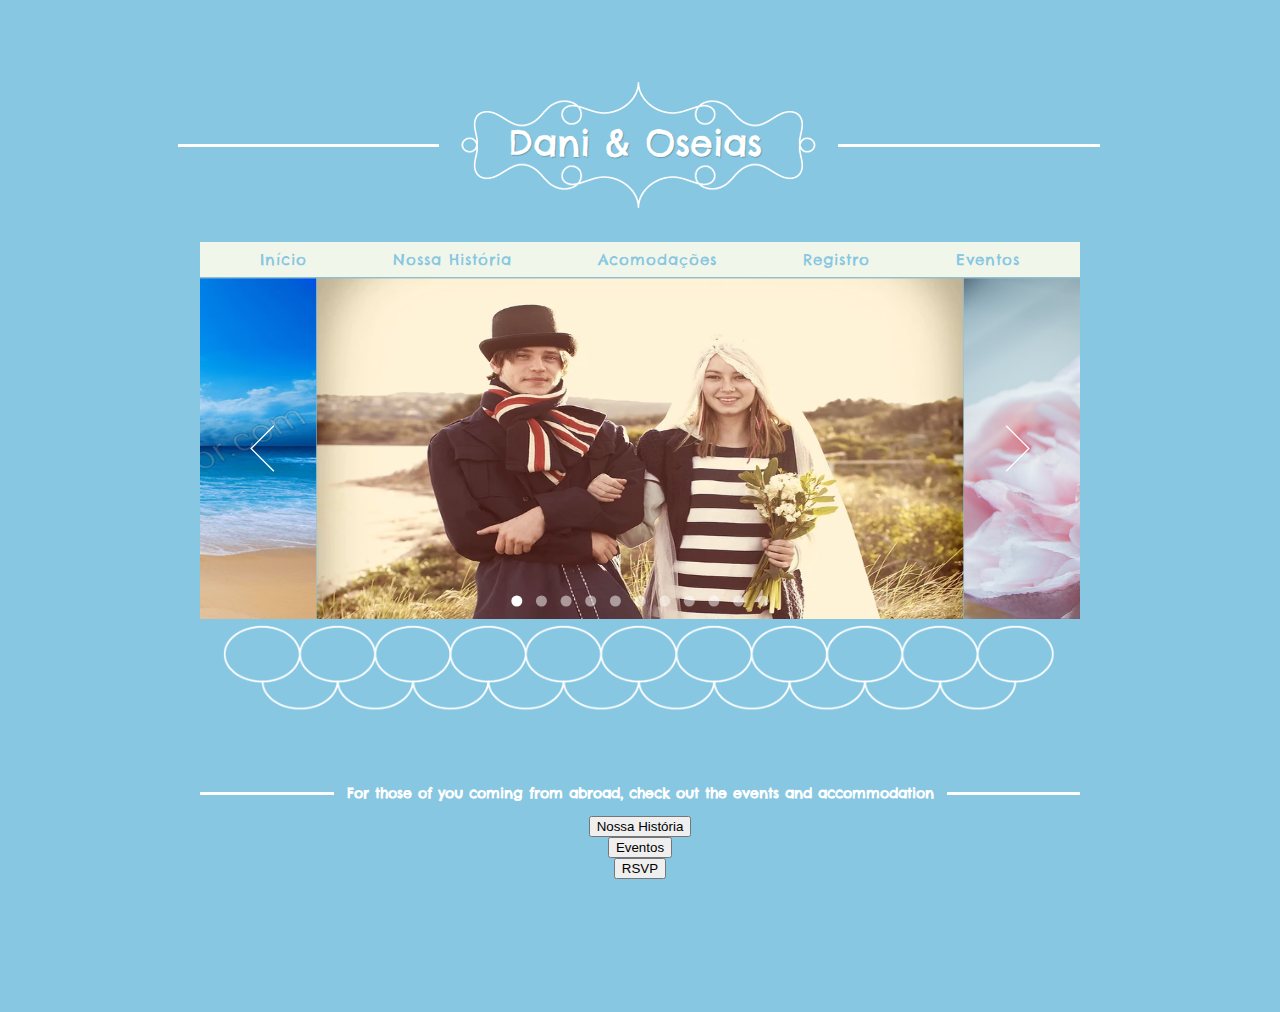
==== index.html @ 3ba1359e "Add files via upload" ====
<!DOCTYPE html PUBLIC "-//W3C//DTD XHTML 1.0 Transitional//EN" "http://www.w3.org/TR/xhtml1/DTD/xhtml1-transitional.dtd">
<html xmlns="http://www.w3.org/1999/xhtml">
<head>
	<meta http-equiv="Content-Type" content="text/html; charset=utf-8" />
	<meta name="viewport" content="width= device-width, initial-scale= 1"/>
	<link rel="shortcut icon" href="favicon.ico">
	<meta name="description" content="" />
	<title>Dani & Oseias - Casamento</title>
	<link href="https://fonts.googleapis.com/css?family=Chelsea+Market&display=swap" rel="stylesheet">
</head>

<body style="background-color:#87c7e1;" class="page">

<div class ="container">

	<header style="margin-top:90px;">
				<!-- <h3> 20.06.2019 </h3> -->
				<h2><a href="#"> Dani & Oseias </a></h2>
	</header>

	<div>
		<img style="max-height:250px; z-index: -2; margin-top: -150px;" class="" src="logo.webp" alt="Logo"/>
	</div>
	<div class="content">
	
		<!-- menu bar -->
		<div class="menu-style"> 
				<span class="right">
					<a href="index.html">Início</a>
					<a href="our_story.html">Nossa História</a>
					<a href="#">Acomodações</a>
					<a href="#">Registro</a>
					<a href="#">Eventos</a>
				</span>
					<div class="clr"></div>
		</div>
		
		<br/>
		
		
		<link rel="stylesheet" type="text/css" href="css/main.css" />
		 
		<div class="box1" style="margin-top:-17px;">
			
    <!-- #region Jssor Slider Begin -->
    <!-- Generator: Jssor Slider Maker -->
    <script src="jssor/jquery-1.11.3.min.js" type="text/javascript"></script>
    <script src="jssor/jssor.slider-27.5.0.min.js" type="text/javascript"></script>
    <script type="text/javascript">
        jQuery(document).ready(function ($) {

            var jssor_1_options = {
              $AutoPlay: 0,
              $SlideWidth: 720,
              $ArrowNavigatorOptions: {
                $Class: $JssorArrowNavigator$
              },
              $BulletNavigatorOptions: {
                $Class: $JssorBulletNavigator$
              }
            };

            var jssor_1_slider = new $JssorSlider$("jssor_1", jssor_1_options);

            /*#region responsive code begin*/

            var MAX_WIDTH = 980;

            function ScaleSlider() {
                var containerElement = jssor_1_slider.$Elmt.parentNode;
                var containerWidth = containerElement.clientWidth;

                if (containerWidth) {

                    var expectedWidth = Math.min(MAX_WIDTH || containerWidth, containerWidth);

                    jssor_1_slider.$ScaleWidth(expectedWidth);
                }
                else {
                    window.setTimeout(ScaleSlider, 30);
                }
            }

            ScaleSlider();

            $(window).bind("load", ScaleSlider);
            $(window).bind("resize", ScaleSlider);
            $(window).bind("orientationchange", ScaleSlider);
            /*#endregion responsive code end*/
        });
    </script>
    <style>
        /*jssor slider loading skin spin css*/
        .jssorl-009-spin img {
            animation-name: jssorl-009-spin;
            animation-duration: 1.6s;
            animation-iteration-count: infinite;
            animation-timing-function: linear;
        }

        @keyframes jssorl-009-spin {
            from { transform: rotate(0deg); }
            to { transform: rotate(360deg); }
        }

        /*jssor slider bullet skin 051 css*/
        .jssorb051 .i {position:absolute;cursor:pointer;}
        .jssorb051 .i .b {fill:#fff;fill-opacity:0.5;}
        .jssorb051 .i:hover .b {fill-opacity:.7;}
        .jssorb051 .iav .b {fill-opacity: 1;}
        .jssorb051 .i.idn {opacity:.3;}

        /*jssor slider arrow skin 051 css*/
        .jssora051 {display:block;position:absolute;cursor:pointer;}
        .jssora051 .a {fill:none;stroke:#fff;stroke-width:360;stroke-miterlimit:10;}
        .jssora051:hover {opacity:.8;}
        .jssora051.jssora051dn {opacity:.5;}
        .jssora051.jssora051ds {opacity:.3;pointer-events:none;}
    </style>
    <div id="jssor_1" style="position:relative;margin:0 auto;top:0px;left:0px;width:980px;height:380px;overflow:hidden;visibility:hidden;">
        <!-- Loading Screen -->
        <div data-u="loading" class="jssorl-009-spin" style="position:absolute;top:0px;left:0px;width:100%;height:100%;text-align:center;background-color:rgba(0,0,0,0.7);">
            <img style="margin-top:-19px;position:relative;top:50%;width:38px;height:38px;" src="jssor/nearby-image-partial-visible-slider/spin.svg" />
        </div>
        <div data-u="slides" style="cursor:default;position:relative;top:0px;left:0px;width:980px;height:380px;overflow:hidden;">
            <div>
                <img data-u="image" src="jssor/nearby-image-partial-visible-slider/001.webp" />
            </div>
            <div>
                <img data-u="image" src="jssor/nearby-image-partial-visible-slider/002.jpg" />
            </div>
            <div>
                <img data-u="image" src="jssor/nearby-image-partial-visible-slider/003.jpg" />
            </div>
            <div>
                <img data-u="image" src="jssor/nearby-image-partial-visible-slider/004.jpg" />
            </div>
            <div>
                <img data-u="image" src="jssor/nearby-image-partial-visible-slider/005.jpg" />
            </div>
            <div>
                <img data-u="image" src="jssor/nearby-image-partial-visible-slider/006.jpg" />
            </div>
            <div>
                <img data-u="image" src="jssor/nearby-image-partial-visible-slider/007.jpg" />
            </div>
            <div>
                <img data-u="image" src="jssor/nearby-image-partial-visible-slider/009.jpg" />
            </div>
            <div>
                <img data-u="image" src="jssor/nearby-image-partial-visible-slider/010.jpg" />
            </div>
            <div>
                <img data-u="image" src="jssor/nearby-image-partial-visible-slider/015.jpg" />
            </div>
            <div>
                <img data-u="image" src="jssor/nearby-image-partial-visible-slider/022.jpg" />
            </div>
        </div>
        <!-- Bullet Navigator -->
        <div data-u="navigator" class="jssorb051" style="position:absolute;bottom:12px;right:12px;" data-autocenter="1" data-scale="0.5" data-scale-bottom="0.75">
            <div data-u="prototype" class="i" style="width:16px;height:16px;">
                <svg viewbox="0 0 16000 16000" style="position:absolute;top:0;left:0;width:100%;height:100%;">
                    <circle class="b" cx="8000" cy="8000" r="5800"></circle>
                </svg>
            </div>
        </div>
        <!-- Arrow Navigator -->
        <div data-u="arrowleft" class="jssora051" style="width:65px;height:65px;top:0px;left:35px;" data-autocenter="2" data-scale="0.75" data-scale-left="0.75">
            <svg viewbox="0 0 16000 16000" style="position:absolute;top:0;left:0;width:100%;height:100%;">
                <polyline class="a" points="11040,1920 4960,8000 11040,14080 "></polyline>
            </svg>
        </div>
        <div data-u="arrowright" class="jssora051" style="width:65px;height:65px;top:0px;right:35px;" data-autocenter="2" data-scale="0.75" data-scale-right="0.75">
            <svg viewbox="0 0 16000 16000" style="position:absolute;top:0;left:0;width:100%;height:100%;">
                <polyline class="a" points="4960,1920 11040,8000 4960,14080 "></polyline>
            </svg>
        </div>
    </div>
    <!-- #endregion Jssor Slider End -->
			
			<img style="width:100%;" src="body_band.webp" />

		</div>
		
		<div class="box1" style="">
			
			<h3 id="contact" style="color:white; font-size:14px;"> For those of you coming from abroad, check out the events and accommodation </h3>
	
			<div style="padding-left:0px;" class="btn_div"><button class="btn button">Nossa História</button></div>
			<div class="btn_div"><button class="btn button">Eventos</button></div>
			<div class="btn2_div"><button class="btn button2">RSVP</button></div>
			
		</div>
	
	</div>
	
	<footer class="footer">
		<p style="text-align:center;"> </p>
		<p style="text-align:center;"> </i> </p>
	</footer>
</div>

</body>
---- css/main.css ----
@font-face{font-family:'BebasNeueRegular';src:url('../fonts/CGothic.ttf') format('truetype');}
@font-face{font-family:'CobertRegular'; src:url('../fonts/Corbert-Regular.otf') format('truetype');}
@font-face{font-family:'Geomanist'; src:url('../fonts/geomanist-regular-webfont.ttf') format('truetype');}
@font-face{font-family:'VladmirScript';src:url('../fonts/VladmirScript.ttf') format('truetype');}

html,body{margin:0;padding:0;}
a:link    {text-decoration:none; color:white;}

a:visited {
  color: white;
}

p{text-align:center;}

h3 {
  overflow: hidden;
  text-align: center;
}

h3:before,
h3:after {
  background-color: white;
  content: "";
  display: inline-block;
  height: 3px;
  position: relative;
  vertical-align: middle;
  width: 50%;
}

h3:before {
  right: 0.5em;
  margin-left: -50%;
}

h3:after {
  left: 0.5em;
  margin-right: -50%;
}


	
	.container{position:relative;text-align:center;}
	.clr{clear:both;}
	.container > header{padding:30px 30px 10px 20px;margin:0px 20px 10px 20px;position:relative;display:block;text-shadow:1px 1px 1px rgba(0,0,0,0.2);}
	.container > header h1{font-family: 'BebasNeueRegular', 'Arial Narrow', Arial, sans-serif;font-size:48px;line-height:45px;position:relative;font-weight:400;color:#ccccff;text-shadow:2px 2px 1px rgba(0,0,0,1);padding:0px 0px 5px 0px;}
	.container > header h1 span{}
	.container > header h2, p.info{
				font-family: 'Chelsea Market', cursive;
				font-size:36px;
				color:#ffffff;

				margin-top: 0px;
				margin-bottom: 10px;
				text-align: center;
				font-weight:450;
	}
	
	.container > header h2{
	
		margin-left:100px;
		margin-right:100px;
	}
	.container > header h2:before,
	.container > header h2:after {
	  background-color: white;
	  content: "";
	  display: inline-block;
	  height: 3px;
	  position: relative;
	  vertical-align: middle;
	  width: 26.4%;
	  
	}

	.container > header h2:before {
	  right: 1.5em;
	  margin-left: -50%;
	}

	.container > header h2:after {
	  left: 1.7em;
	  margin-right: -50%;
	}
	
	/* Simple Menu Start*/
	.menu-style{font-family:'Chelsea Market', cursive; font-size:15px;line-height:35px;background:#FDFCEC;opacity:0.9;z-index:9999;position:relative;-moz-box-shadow:1px 0px 2px #ADAC99;-webkit-box-shadow:1px 0px 2px #ADAC99;box-shadow:1px 0px 2px #ADAC99;}
	.menu-style a{padding:0px 40px;letter-spacing:1px;color:#87c7e1;display:block;float:left;}
	.menu-style a:hover{/* color:#BE9BC9; */}
	.menu-style span.right{/* text-transform:uppercase; */ /*float:right; margin-right:100px;*/}
	.menu-style span.right a{float:none;display:inline;}
	.menu-style span.right a:hover{font-weight:bold;}     /* sets weight of <span class="right"> links to bold on hover */
	.menu-style span.right a:hover strong{color:#BE9BC9;} /* sets colour of <strong> links inside <span class="right"> on hover */
	/* Simple Menu End*/

	/* Hover Menu START */
	.dropdown {float: left; overflow: hidden;}
	.dropdown .dropbtn {font-size:16px; border:none; outline:none; color:white; padding:14px 16px; background-color:inherit; font:inherit; margin:0;}
	.dropdown-content {margin-right: auto; margin-left: auto; display:none; position:absolute; background-color:#f9f9f9; width:100%; max-width:150px; box-shadow:0px 8px 16px 0px rgba(0,0,0,0.2); z-index:1;}
	.dropdown-content a {float:none; color:black; text-decoration:none; display:block; text-align:left;}
	.dropdown-content a:hover {background-color:#ddd;}
	.dropdown:hover .dropdown-content {display: block;}
	/* Hover Menu END */

	.content{
	
		background-color:#87c7e1;
		/* background: rgba(255,255,255,0.7); */
		margin-left:200px;
		margin-right:200px;
		min-height:350px;
		overflow:hidden;
	}
	
	hr.vertical {
	
		height:350px; /*you might need some positioning for this to work, see other questions about 100% height*/
		width:1px;
		border: 0;
		background: black;
		background: -webkit-gradient(radial, 50% 50%, 0, 50% 50%, 200, from(#000), to(transparent));
		float:left;
		margin-top:50px;
		margin-bottom:50px;
	}
	
	.imgbox{
	
		margin-left:110px; 
		margin-right:160px;
		margin-bottom:15px;
		margin-top:35px;
		font-family:'BebasNeueRegular';
		
	}
	
	.box1{

		
		margin-left:0px; 
		margin-right:0px;
		margin-top:0px;
		margin-bottom:65px;
		/* float:left; */		
		font-family:'Chelsea Market', cursive;
	}
	
	.footer{
	
		  position: relative;
		  right: 0;
		  bottom: 0;
		  left: 0;
		 /* padding: 1rem;*/
		  padding-top:4px;
		  padding-bottom: 4px;
		  padding-left:10px;
		  padding-right:10px;
		  max-height:65px;
		  margin-top:50px;
		  background-color: #87c7e1;
		  text-align: center;
		  font-family:'BebasNeueRegular';
		  font-size:10px;
	}
	
	.servicebox{
		
		margin-left:10px; 
		margin-right:10px; 
		margin-top: 10px;
		margin-bottom: 10px;
		float: left; 
		/* max-width: 500px;  */
		position: relative; 
		background: rgba(255,255,255,0.7);
		border-radius: 4px;
	}
	.servicebox > h1{
		
		font-family: 'VladmirScript';
		font-size: 35px;
		text-align: left; 
		font-weight: 450;
		margin-left: 10px;
		margin-right: 10px; 
	}
	.servicebox > p{
		
		margin-left: 20px;
		margin-right: 10px;
		text-align: left; 
	}
	
	#clipart{
		
		float:left;
		margin-top:-90px;
		width:90px;
		height:85px;
	}
	
	#clipart2{
		
		float:left;
		margin-top:-65px; 
		margin-left: 20px; 
		width:65px; 
		height:50px;
	}
	
	#icons_div{
		
		/* float:left;  */
		/* width: 100%;   */
		padding:2px;
		display: block; 
		margin:auto;
	}
	
	#spec_icon{
		
		float:left;
	}

	#icon_image{
		
		width:60px; 
		height:50px; 
		float:left; 
		margin-top:-16px; 
		margin-left:15px;
	}
	
	#logo{
		
		margin-left:-70px;
	}
	
@media screen and (max-width: 1000px) {
	
	.content{

		margin-left: 10px;
		margin-right: 10px;
		margin-bottom: 10px;
	}
	.menu-style span.right{margin-right:10px;}
	
	.container > header h2, p.info{

				/* margin-left: -20px;
				margin-right:0px; */
	}
	
	#logo{
		
		margin-left:0px;
	}

}

@media screen and (max-width:670px){

	#arrow{
		margin-left:115px;
		margin-right:100px;

	}
	#brazil{
			
		margin-left:0px;
	}
	#uk{
			
		margin-top:0px;

	}
	
	#spec_icon{
		
		float:none;
	}

}
	
@media screen and (max-width:600px){

	#arrow{
		margin-left:50px;
		margin-right:100px;

	}
	#brazil{
			
			margin-left:0px;
	}
	#uk{
			
		margin-top:0px;

	}
	#email{
		font-size:12px;
	}
	
	#clipart2{
		float:left;
		margin-top:-65px; 
		margin-left:0px; 
		width:65px; 
		height:50px;
	}

}
	
@media screen and (max-width:500px){
		.box1{

				margin-left:25px; 
				margin-right:55px;
				margin-bottom:40px;
				margin-top:15px;
		}
		.menu-style span.right{margin-right:65px;}
		#brazil{
			
			margin-left:0px;
		}
		#uk{
			
			margin-top:0px;

		}
		#arrow{
			margin-left:10px;
			margin-right:10px;

		}
		#clipart{
			width:76px;
		}
		#clipart2{
			float:right;
		}

}
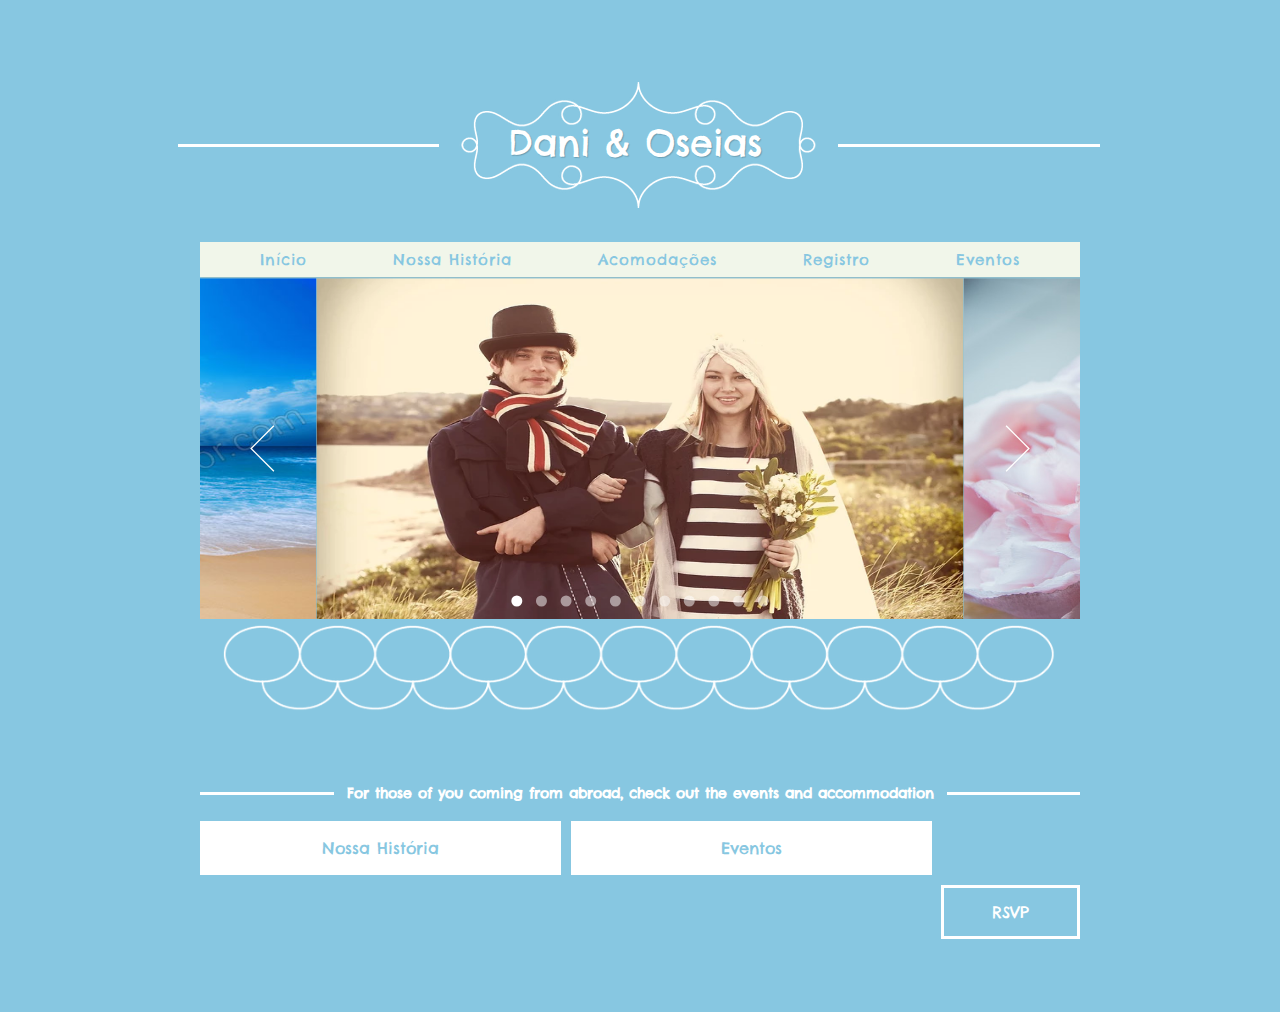
==== commit cf5b3cae: "Add files via upload" ====
--- a/index.html
+++ b/index.html
@@ -28,7 +28,7 @@
 				<span class="right">
 					<a href="index.html">Início</a>
 					<a href="our_story.html">Nossa História</a>
-					<a href="#">Acomodações</a>
+					<a href="accommodation.html">Acomodações</a>
 					<a href="#">Registro</a>
 					<a href="#">Eventos</a>
 				</span>
@@ -197,7 +197,7 @@
 	
 	<footer class="footer">
 		<p style="text-align:center;"> </p>
-		<p style="text-align:center;"> </i> </p>
+		<p style="text-align:center;"> </p>
 	</footer>
 </div>
 
--- a/css/main.css
+++ b/css/main.css
@@ -1,7 +1,6 @@
 @font-face{font-family:'BebasNeueRegular';src:url('../fonts/CGothic.ttf') format('truetype');}
 @font-face{font-family:'CobertRegular'; src:url('../fonts/Corbert-Regular.otf') format('truetype');}
 @font-face{font-family:'Geomanist'; src:url('../fonts/geomanist-regular-webfont.ttf') format('truetype');}
-@font-face{font-family:'VladmirScript';src:url('../fonts/VladmirScript.ttf') format('truetype');}
 
 html,body{margin:0;padding:0;}
 a:link    {text-decoration:none; color:white;}
@@ -112,13 +111,72 @@
 		overflow:hidden;
 	}
 	
+	/* Button Coding*/
+	
+	.btn_div{
+		  width: 41%; padding:5px; float:left;
+		}
+		.btn2_div{
+		  width: 15.8%; padding:5px; float:right; padding-right:0px;
+		}
+		
+		.btn {
+		  font-family: 'Chelsea Market', cursive;
+		  border: 3px solid black;
+		  padding: 14px 28px;
+		  font-size: 16px;
+		  cursor: pointer;
+		  width: 100%;
+		}
+		
+		/* Right */
+		.button2 {
+		  background-color: #87c7e1;
+		  border-color: white;
+		  color: white;
+		}
+		.button2:hover {
+			background-color: rgb(172, 176, 183, 0.2);
+			color: rgb(255, 255, 255, 0.5);
+		}
+
+		/* Green */
+		.button {
+			background-color: white;
+			border-color: white;
+			color: #87c7e1;
+			-webkit-transition: .5s all;   
+			-webkit-transition-delay: 0.1s; 
+			-moz-transition: .5s all;   
+			-moz-transition-delay: 0.1s; 
+			-ms-transition: .5s all;   
+			-ms-transition-delay: 0.1s; 
+			-o-transition: .5s all;   
+			-o-transition-delay: 0.1s; 
+			transition: .5s all;   
+			transition-delay: 0.1s; 
+		}
+
+		.button:hover {
+		  background-color: #87c7e1;
+		  border-color: white;
+		  color: white;
+		    -webkit-transition-delay: 0s;
+			-moz-transition-delay: 0s;
+			-ms-transition-delay: 0s;
+			-o-transition-delay: 0s;
+			transition-delay: 0s;
+		}
+	
+	/* Button Coding END */
+	
 	hr.vertical {
 	
-		height:350px; /*you might need some positioning for this to work, see other questions about 100% height*/
-		width:1px;
+		height:230px; /*you might need some positioning for this to work, see other questions about 100% height*/
+		width:3px;
 		border: 0;
-		background: black;
-		background: -webkit-gradient(radial, 50% 50%, 0, 50% 50%, 200, from(#000), to(transparent));
+		background: white;
+		/* background: -webkit-gradient(radial, 50% 50%, 0, 50% 50%, 200, from(#000), to(transparent)); */
 		float:left;
 		margin-top:50px;
 		margin-bottom:50px;
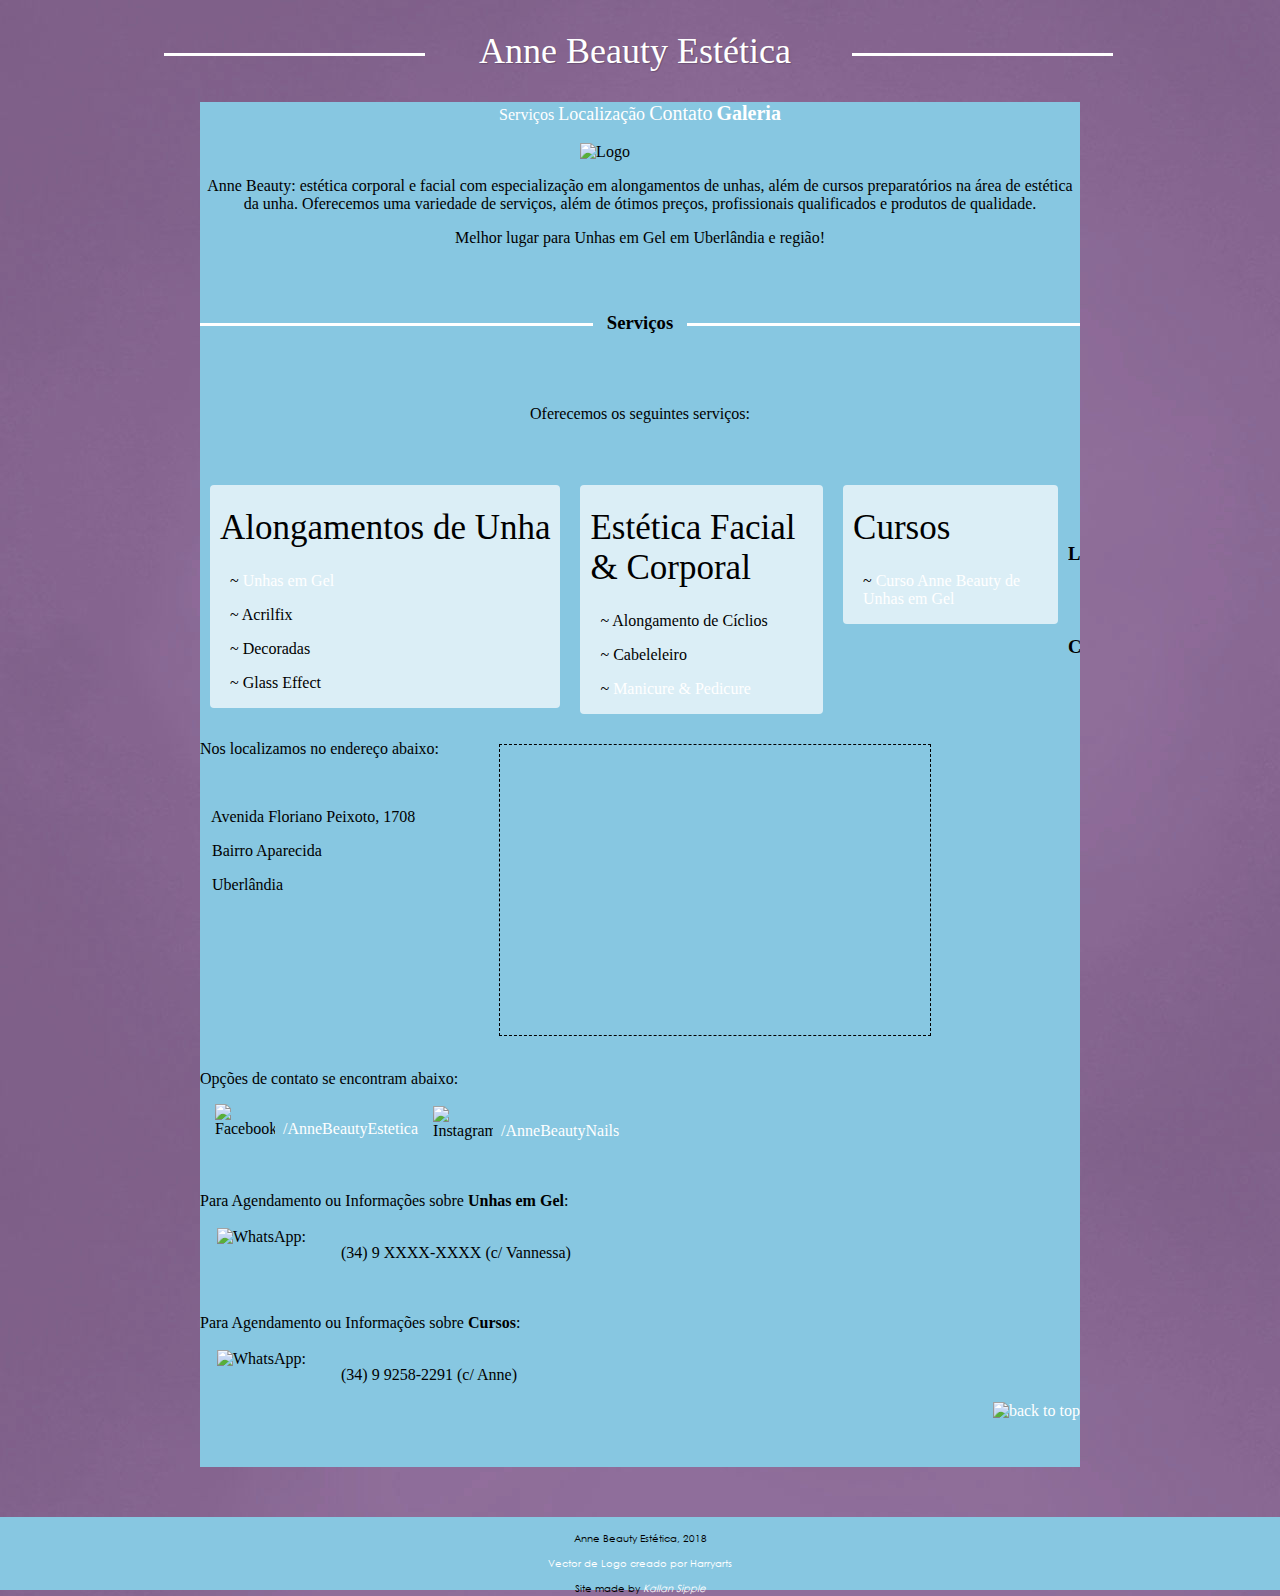
==== commit 558a6f13: "Add files via upload" ====
--- a/index.html
+++ b/index.html
@@ -4,200 +4,177 @@
 	<meta http-equiv="Content-Type" content="text/html; charset=utf-8" />
 	<meta name="viewport" content="width= device-width, initial-scale= 1"/>
 	<link rel="shortcut icon" href="favicon.ico">
-	<meta name="description" content="" />
-	<title>Dani & Oseias - Casamento</title>
-	<link href="https://fonts.googleapis.com/css?family=Chelsea+Market&display=swap" rel="stylesheet">
+	<link href='http://fonts.googleapis.com/css?family=Slabo+27px' rel='stylesheet' type='text/css'>
+	<meta name="description" content="Anne Beauty, o lugar ideal para quem quer Unhas em Gel em Uberlândia. Ótimos preços, profissionais qualificados e produtos de qualidade. Agende seu horário!" />
+	<title>Anne Beauty Estética</title>
+	
+	<script src="https://maps.googleapis.com/maps/api/js?key=AIzaSyAajdG0aYGP7C50kwM_DtkbRWa9PvRAwAg&callback=initMap"></script> <!--Google Maps script-->
+	<script> <!-- Google Maps javaScript-->
+		function initialize(){
+			var myLatlng = new google.maps.LatLng(-18.910208, -48.269587);
+			var mapOptions = {zoom: 17,center: myLatlng}
+			var map = new google.maps.Map(document.getElementById('map-canvas'), mapOptions);
+			var marker = new google.maps.Marker({
+				position: myLatlng,
+				map: map,
+				title: 'Anne Beauty Estética - localização'
+			});
+		}
+		google.maps.event.addDomListener(window, 'load', initialize);
+	</script>
+	<style>
+		#map-canvas{
+			min-width:430px;
+			min-height:290px;
+			max-width: 100%;
+			border-style: dashed;
+			border-width: 1px;
+		}
+		@media screen and (max-width: 1000px) {	
+			#map-canvas{
+				min-width:300px;
+			}
+		}
+	</style>
 </head>
 
-<body style="background-color:#87c7e1;" class="page">
+<body background="bgd.jpg" class="page">
+<div id="fb-root"></div>
+<script>(function(d, s, id) {
+  var js, fjs = d.getElementsByTagName(s)[0];
+  if (d.getElementById(id)) return;
+  js = d.createElement(s); js.id = id;
+  js.src = 'https://connect.facebook.net/pt_BR/sdk.js#xfbml=1&version=v3.1';
+  fjs.parentNode.insertBefore(js, fjs);
+}(document, 'script', 'facebook-jssdk'));</script>
 
 <div class ="container">
 
-	<header style="margin-top:90px;">
-				<!-- <h3> 20.06.2019 </h3> -->
-				<h2><a href="#"> Dani & Oseias </a></h2>
+
+	<header>
+                <!-- <h1> Tradução & Correção</h1> -->
+				<h2>Anne Beauty Estética</h2>
 	</header>
-
-	<div>
-		<img style="max-height:250px; z-index: -2; margin-top: -150px;" class="" src="logo.webp" alt="Logo"/>
-	</div>
 	<div class="content">
 	
 		<!-- menu bar -->
-		<div class="menu-style"> 
+		<div class="codrops-top"> 
+		   <!-- <span class="left">
+				   <a href="#home">
+						&laquo; Kallan Sipple 
+					</a>
+				</span> -->
 				<span class="right">
-					<a href="index.html">Início</a>
-					<a href="our_story.html">Nossa História</a>
-					<a href="accommodation.html">Acomodações</a>
-					<a href="#">Registro</a>
-					<a href="#">Eventos</a>
+					<a href="#services"> Serviços</a>
+					<a href="#locale" style="font-size:18px;">Localização</a>
+					<a href="#contact" style="font-size:20px;">Contato</a>
+					<a href="galeria.html" style="font-size:20px;"><strong>Galeria</strong></a>
 				</span>
 					<div class="clr"></div>
 		</div>
 		
+<!-- 		<div>
+			<div style="margin-top:100px;" class="fb-page" data-href="https://www.facebook.com/AnneBeautyEstetica/" data-width="500" data-small-header="false" data-adapt-container-width="true" data-hide-cover="false" data-show-facepile="true"><blockquote cite="https://www.facebook.com/AnneBeautyEstetica/" class="fb-xfbml-parse-ignore"><a href="https://www.facebook.com/AnneBeautyEstetica/">Anne Beauty</a></blockquote></div>
+		</div> -->
 		<br/>
+		<div id="logo">
+			<img style="height:250px;" src="images/logo.png" alt="Logo"/>
+		</div>
 		
 		
 		<link rel="stylesheet" type="text/css" href="css/main.css" />
 		 
-		<div class="box1" style="margin-top:-17px;">
+		<div class="box1">
+		
+			<!-- <h3 id="home"> Introdução </h3> -->
+			<p> Anne Beauty: estética corporal e facial com especialização em alongamentos de unhas, além de cursos preparatórios na área de estética da unha. Oferecemos uma variedade de serviços, além de ótimos preços, profissionais qualificados e produtos de qualidade.</p> 
+			<p> Melhor lugar para Unhas em Gel em Uberlândia e região! </p>
+
+		</div>
+
+		<div class="box1">
+		
+			<h3 id="services"> Serviços </h3>
+			</br></br>
+			<p> Oferecemos os seguintes serviços: </p>
 			
-    <!-- #region Jssor Slider Begin -->
-    <!-- Generator: Jssor Slider Maker -->
-    <script src="jssor/jquery-1.11.3.min.js" type="text/javascript"></script>
-    <script src="jssor/jssor.slider-27.5.0.min.js" type="text/javascript"></script>
-    <script type="text/javascript">
-        jQuery(document).ready(function ($) {
-
-            var jssor_1_options = {
-              $AutoPlay: 0,
-              $SlideWidth: 720,
-              $ArrowNavigatorOptions: {
-                $Class: $JssorArrowNavigator$
-              },
-              $BulletNavigatorOptions: {
-                $Class: $JssorBulletNavigator$
-              }
-            };
-
-            var jssor_1_slider = new $JssorSlider$("jssor_1", jssor_1_options);
-
-            /*#region responsive code begin*/
-
-            var MAX_WIDTH = 980;
-
-            function ScaleSlider() {
-                var containerElement = jssor_1_slider.$Elmt.parentNode;
-                var containerWidth = containerElement.clientWidth;
-
-                if (containerWidth) {
-
-                    var expectedWidth = Math.min(MAX_WIDTH || containerWidth, containerWidth);
-
-                    jssor_1_slider.$ScaleWidth(expectedWidth);
-                }
-                else {
-                    window.setTimeout(ScaleSlider, 30);
-                }
-            }
-
-            ScaleSlider();
-
-            $(window).bind("load", ScaleSlider);
-            $(window).bind("resize", ScaleSlider);
-            $(window).bind("orientationchange", ScaleSlider);
-            /*#endregion responsive code end*/
-        });
-    </script>
-    <style>
-        /*jssor slider loading skin spin css*/
-        .jssorl-009-spin img {
-            animation-name: jssorl-009-spin;
-            animation-duration: 1.6s;
-            animation-iteration-count: infinite;
-            animation-timing-function: linear;
-        }
-
-        @keyframes jssorl-009-spin {
-            from { transform: rotate(0deg); }
-            to { transform: rotate(360deg); }
-        }
-
-        /*jssor slider bullet skin 051 css*/
-        .jssorb051 .i {position:absolute;cursor:pointer;}
-        .jssorb051 .i .b {fill:#fff;fill-opacity:0.5;}
-        .jssorb051 .i:hover .b {fill-opacity:.7;}
-        .jssorb051 .iav .b {fill-opacity: 1;}
-        .jssorb051 .i.idn {opacity:.3;}
-
-        /*jssor slider arrow skin 051 css*/
-        .jssora051 {display:block;position:absolute;cursor:pointer;}
-        .jssora051 .a {fill:none;stroke:#fff;stroke-width:360;stroke-miterlimit:10;}
-        .jssora051:hover {opacity:.8;}
-        .jssora051.jssora051dn {opacity:.5;}
-        .jssora051.jssora051ds {opacity:.3;pointer-events:none;}
-    </style>
-    <div id="jssor_1" style="position:relative;margin:0 auto;top:0px;left:0px;width:980px;height:380px;overflow:hidden;visibility:hidden;">
-        <!-- Loading Screen -->
-        <div data-u="loading" class="jssorl-009-spin" style="position:absolute;top:0px;left:0px;width:100%;height:100%;text-align:center;background-color:rgba(0,0,0,0.7);">
-            <img style="margin-top:-19px;position:relative;top:50%;width:38px;height:38px;" src="jssor/nearby-image-partial-visible-slider/spin.svg" />
-        </div>
-        <div data-u="slides" style="cursor:default;position:relative;top:0px;left:0px;width:980px;height:380px;overflow:hidden;">
-            <div>
-                <img data-u="image" src="jssor/nearby-image-partial-visible-slider/001.webp" />
-            </div>
-            <div>
-                <img data-u="image" src="jssor/nearby-image-partial-visible-slider/002.jpg" />
-            </div>
-            <div>
-                <img data-u="image" src="jssor/nearby-image-partial-visible-slider/003.jpg" />
-            </div>
-            <div>
-                <img data-u="image" src="jssor/nearby-image-partial-visible-slider/004.jpg" />
-            </div>
-            <div>
-                <img data-u="image" src="jssor/nearby-image-partial-visible-slider/005.jpg" />
-            </div>
-            <div>
-                <img data-u="image" src="jssor/nearby-image-partial-visible-slider/006.jpg" />
-            </div>
-            <div>
-                <img data-u="image" src="jssor/nearby-image-partial-visible-slider/007.jpg" />
-            </div>
-            <div>
-                <img data-u="image" src="jssor/nearby-image-partial-visible-slider/009.jpg" />
-            </div>
-            <div>
-                <img data-u="image" src="jssor/nearby-image-partial-visible-slider/010.jpg" />
-            </div>
-            <div>
-                <img data-u="image" src="jssor/nearby-image-partial-visible-slider/015.jpg" />
-            </div>
-            <div>
-                <img data-u="image" src="jssor/nearby-image-partial-visible-slider/022.jpg" />
-            </div>
-        </div>
-        <!-- Bullet Navigator -->
-        <div data-u="navigator" class="jssorb051" style="position:absolute;bottom:12px;right:12px;" data-autocenter="1" data-scale="0.5" data-scale-bottom="0.75">
-            <div data-u="prototype" class="i" style="width:16px;height:16px;">
-                <svg viewbox="0 0 16000 16000" style="position:absolute;top:0;left:0;width:100%;height:100%;">
-                    <circle class="b" cx="8000" cy="8000" r="5800"></circle>
-                </svg>
-            </div>
-        </div>
-        <!-- Arrow Navigator -->
-        <div data-u="arrowleft" class="jssora051" style="width:65px;height:65px;top:0px;left:35px;" data-autocenter="2" data-scale="0.75" data-scale-left="0.75">
-            <svg viewbox="0 0 16000 16000" style="position:absolute;top:0;left:0;width:100%;height:100%;">
-                <polyline class="a" points="11040,1920 4960,8000 11040,14080 "></polyline>
-            </svg>
-        </div>
-        <div data-u="arrowright" class="jssora051" style="width:65px;height:65px;top:0px;right:35px;" data-autocenter="2" data-scale="0.75" data-scale-right="0.75">
-            <svg viewbox="0 0 16000 16000" style="position:absolute;top:0;left:0;width:100%;height:100%;">
-                <polyline class="a" points="4960,1920 11040,8000 4960,14080 "></polyline>
-            </svg>
-        </div>
-    </div>
-    <!-- #endregion Jssor Slider End -->
+			<br/><br/>
 			
-			<img style="width:100%;" src="body_band.webp" />
+			<div class = "servicebox"> 
+				<h1> Alongamentos de Unha </h1>
+				<p> ~ <a href="unhas-em-gel.html"> Unhas em Gel </a></p>
+				<p> ~ Acrilfix </p>
+				<p> ~ Decoradas </p>
+				<p> ~ Glass Effect </p>
+			</div>
+			
+			<div class = "servicebox">
+				<h1> Estética Facial &nbsp;<br/>& Corporal </h1>
+				<p> ~ Alongamento de Cíclios </p>
+				<p> ~ Cabeleleiro </p>
+				<p> ~ <a href="#"> Manicure & Pedicure </a></p>
+			</div>
+			
+			<div class = "servicebox" style= "max-width:215px; ">
+				<h1> Cursos </h1>
+				<p> ~ <a href="cursos.html"> Curso Anne Beauty de Unhas em Gel </a></p>
+			</div>
 
 		</div>
 		
-		<div class="box1" style="">
+		<div class="box1">
 			
-			<h3 id="contact" style="color:white; font-size:14px;"> For those of you coming from abroad, check out the events and accommodation </h3>
-	
-			<div style="padding-left:0px;" class="btn_div"><button class="btn button">Nossa História</button></div>
-			<div class="btn_div"><button class="btn button">Eventos</button></div>
-			<div class="btn2_div"><button class="btn button2">RSVP</button></div>
+			<h3 id="locale"> Localização </h3> 
+			<div id="servicebox" style="margin-right: 25px; text-align:left; float:left;">
+				<p> Nos localizamos no endereço abaixo: </p>
+				<br/>
+				<p style="text-align:left;"> &nbsp;&nbsp; Avenida Floriano Peixoto, 1708 </p>
+				<p style="text-align:left;"> &nbsp;&nbsp; Bairro Aparecida </p>
+				<p style="text-align:left;"> &nbsp;&nbsp; Uberlândia </p>
+			</div>
+			
+			<div id="servicebox" style="text-align:left; float:left; margin-top: 20px;margin-left:35px;">
+				<div id="map-canvas"></div>
+			</div>
+			
+			<!-- <a href="#"><img id="uk" src="images/backtotop.png" style=" height:32px; margin-top:0px; float: right;" alt="back to top" /></a> -->
+		</div>
+		
+		<div class="box1">
+			
+			<h3 id="contact"> Contato </h3>
+			
+			&nbsp;&nbsp;&nbsp;&nbsp;&nbsp;&nbsp;&nbsp;&nbsp;&nbsp;&nbsp;&nbsp;&nbsp;&nbsp;&nbsp;&nbsp;&nbsp;&nbsp;&nbsp;&nbsp;&nbsp;&nbsp;&nbsp;&nbsp;&nbsp;&nbsp;&nbsp;&nbsp;&nbsp;&nbsp;&nbsp;&nbsp;&nbsp;&nbsp;&nbsp;&nbsp;&nbsp;&nbsp;&nbsp;&nbsp;&nbsp;&nbsp;&nbsp;&nbsp;&nbsp;&nbsp;&nbsp;&nbsp;&nbsp;&nbsp;&nbsp;&nbsp;&nbsp;&nbsp;&nbsp;&nbsp;&nbsp;&nbsp;&nbsp;&nbsp; 			&nbsp;&nbsp;&nbsp;&nbsp;&nbsp;&nbsp;&nbsp;&nbsp;&nbsp;&nbsp;&nbsp;&nbsp;&nbsp;&nbsp;&nbsp;&nbsp;&nbsp;&nbsp;&nbsp;&nbsp;&nbsp;&nbsp;&nbsp;&nbsp;&nbsp;&nbsp;&nbsp;&nbsp;&nbsp;&nbsp;&nbsp;&nbsp;&nbsp;&nbsp;&nbsp;&nbsp;&nbsp;&nbsp;&nbsp;&nbsp;&nbsp;&nbsp;&nbsp;&nbsp;&nbsp;&nbsp;&nbsp;&nbsp;&nbsp;&nbsp;&nbsp;&nbsp;&nbsp;&nbsp;&nbsp;&nbsp;&nbsp;&nbsp;&nbsp;			&nbsp;&nbsp;&nbsp;&nbsp;&nbsp;&nbsp;&nbsp;&nbsp;&nbsp;&nbsp;&nbsp;&nbsp;&nbsp;&nbsp;&nbsp;&nbsp;&nbsp;&nbsp;&nbsp;&nbsp;&nbsp;&nbsp;&nbsp;&nbsp;&nbsp;&nbsp;&nbsp;&nbsp;&nbsp;&nbsp;&nbsp;&nbsp;&nbsp;&nbsp;&nbsp;&nbsp;&nbsp;&nbsp;&nbsp;&nbsp;&nbsp;&nbsp;&nbsp;&nbsp;&nbsp;&nbsp;&nbsp;&nbsp;&nbsp;&nbsp;&nbsp;&nbsp;&nbsp;&nbsp;&nbsp;&nbsp;&nbsp;&nbsp;&nbsp;
+
+			<div>
+				<p style="text-align:left;"> Opções de contato se encontram abaixo: </p> 
+				<div id="spec_icon"> <p id="email" style="text-align:left;" > <img id="icon_image" src="images/face.png" alt="Facebook:"/> &nbsp <a href="http://facebook.com/AnneBeautyEstetica">/AnneBeautyEstetica</a></p></div>
+				<div id="icons_div"> <p id="email" style="text-align:left;"> <img id="icon_image" src="images/insta.png" alt="Instagram:"/> &nbsp <a href="https://www.instagram.com/annebeautynails/">/AnneBeautyNails</a></p></div>
+			</div>
+			<br/>
+			<div>
+				<p style="text-align:left;"> Para Agendamento ou Informações sobre <b>Unhas em Gel</b>: </p>
+				<!-- <div id="spec_icon"> <p style="text-align:left;"> <img id="icon_image" src="images/phone.png" alt="Telefone:"/> &nbsp (34) 9 XXXX-XXXX</p></div> -->
+				<div id="icons_div"> <p style="text-align:left;"> <img id="icon_image" style="width:116px;" src="images/pw.png" alt="WhatsApp:"/> &nbsp (34) 9 XXXX-XXXX (c/ Vannessa)</p></div>
+			</div>
+			<br/>
+			<div>
+				<p style="text-align:left;"> Para Agendamento ou Informações sobre <b> Cursos</b>: </p>
+				<!-- <div id="spec_icon"> <p style="text-align:left;"> <img id="icon_image" src="images/phone.png" alt="Telefone:"/> </p></div> -->
+				<div id="icons_div"> <p style="text-align:left;"> <img id="icon_image" style="width:116px;" src="images/pw.png" alt="WhatsApp:"/> &nbsp (34) 9 9258-2291 (c/ Anne)</p></div>
+			</div>
+			<a href="#"><img id="uk" src="images/backtotop.png" style=" height:32px; margin-top:0px; float: right;" alt="back to top" /></a>
+
 			
 		</div>
 	
 	</div>
 	
 	<footer class="footer">
-		<p style="text-align:center;"> </p>
-		<p style="text-align:center;"> </p>
+		<p style="text-align:center;">Anne Beauty Estética, 2018</p>
+		<!-- <p>CNPJ: 0001-xxx.xxx.xxx.000</p> -->
+		<p> <a href='https://www.freepik.es/vector-gratis/conjunto-de-iconos-modernos-acuarela-redes-sociales_1930254.htm#index=15'>Vector de Logo creado por Harryarts</a> </p> 
+		<p style="text-align:center;"> Site made by <i><a href="http://www.kallansipple.com"> Kallan Sipple </a></i> </p>
 	</footer>
 </div>
 
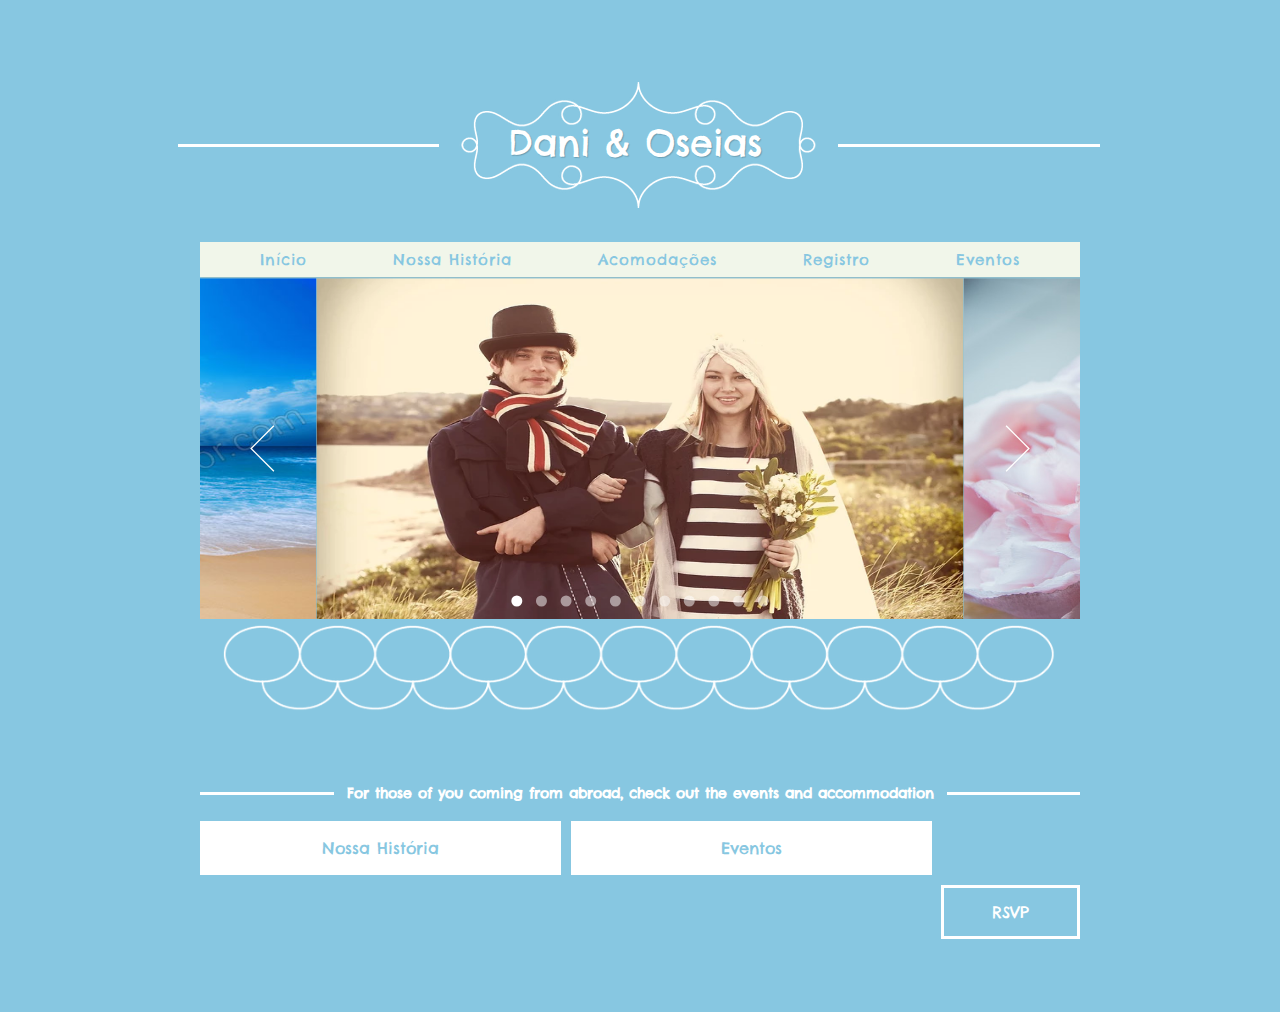
==== commit cc44ff4b: "Add files via upload" ====
--- a/index.html
+++ b/index.html
@@ -4,177 +4,200 @@
 	<meta http-equiv="Content-Type" content="text/html; charset=utf-8" />
 	<meta name="viewport" content="width= device-width, initial-scale= 1"/>
 	<link rel="shortcut icon" href="favicon.ico">
-	<link href='http://fonts.googleapis.com/css?family=Slabo+27px' rel='stylesheet' type='text/css'>
-	<meta name="description" content="Anne Beauty, o lugar ideal para quem quer Unhas em Gel em Uberlândia. Ótimos preços, profissionais qualificados e produtos de qualidade. Agende seu horário!" />
-	<title>Anne Beauty Estética</title>
-	
-	<script src="https://maps.googleapis.com/maps/api/js?key=AIzaSyAajdG0aYGP7C50kwM_DtkbRWa9PvRAwAg&callback=initMap"></script> <!--Google Maps script-->
-	<script> <!-- Google Maps javaScript-->
-		function initialize(){
-			var myLatlng = new google.maps.LatLng(-18.910208, -48.269587);
-			var mapOptions = {zoom: 17,center: myLatlng}
-			var map = new google.maps.Map(document.getElementById('map-canvas'), mapOptions);
-			var marker = new google.maps.Marker({
-				position: myLatlng,
-				map: map,
-				title: 'Anne Beauty Estética - localização'
-			});
-		}
-		google.maps.event.addDomListener(window, 'load', initialize);
-	</script>
-	<style>
-		#map-canvas{
-			min-width:430px;
-			min-height:290px;
-			max-width: 100%;
-			border-style: dashed;
-			border-width: 1px;
-		}
-		@media screen and (max-width: 1000px) {	
-			#map-canvas{
-				min-width:300px;
-			}
-		}
-	</style>
+	<meta name="description" content="" />
+	<title>Dani & Oseias - Casamento</title>
+	<link href="https://fonts.googleapis.com/css?family=Chelsea+Market&display=swap" rel="stylesheet">
 </head>
 
-<body background="bgd.jpg" class="page">
-<div id="fb-root"></div>
-<script>(function(d, s, id) {
-  var js, fjs = d.getElementsByTagName(s)[0];
-  if (d.getElementById(id)) return;
-  js = d.createElement(s); js.id = id;
-  js.src = 'https://connect.facebook.net/pt_BR/sdk.js#xfbml=1&version=v3.1';
-  fjs.parentNode.insertBefore(js, fjs);
-}(document, 'script', 'facebook-jssdk'));</script>
+<body style="background-color:#87c7e1;" class="page">
 
 <div class ="container">
 
-
-	<header>
-                <!-- <h1> Tradução & Correção</h1> -->
-				<h2>Anne Beauty Estética</h2>
+	<header style="margin-top:90px;">
+				<!-- <h3> 20.06.2019 </h3> -->
+				<h2><a href="#"> Dani & Oseias </a></h2>
 	</header>
+
+	<div>
+		<img style="max-height:250px; z-index: -2; margin-top: -150px;" class="" src="logo.webp" alt="Logo"/>
+	</div>
 	<div class="content">
 	
 		<!-- menu bar -->
-		<div class="codrops-top"> 
-		   <!-- <span class="left">
-				   <a href="#home">
-						&laquo; Kallan Sipple 
-					</a>
-				</span> -->
+		<div class="menu-style"> 
 				<span class="right">
-					<a href="#services"> Serviços</a>
-					<a href="#locale" style="font-size:18px;">Localização</a>
-					<a href="#contact" style="font-size:20px;">Contato</a>
-					<a href="galeria.html" style="font-size:20px;"><strong>Galeria</strong></a>
+					<a href="index.html">Início</a>
+					<a href="our_story.html">Nossa História</a>
+					<a href="accommodation.html">Acomodações</a>
+					<a href="#">Registro</a>
+					<a href="#">Eventos</a>
 				</span>
 					<div class="clr"></div>
 		</div>
 		
-<!-- 		<div>
-			<div style="margin-top:100px;" class="fb-page" data-href="https://www.facebook.com/AnneBeautyEstetica/" data-width="500" data-small-header="false" data-adapt-container-width="true" data-hide-cover="false" data-show-facepile="true"><blockquote cite="https://www.facebook.com/AnneBeautyEstetica/" class="fb-xfbml-parse-ignore"><a href="https://www.facebook.com/AnneBeautyEstetica/">Anne Beauty</a></blockquote></div>
-		</div> -->
 		<br/>
-		<div id="logo">
-			<img style="height:250px;" src="images/logo.png" alt="Logo"/>
-		</div>
 		
 		
 		<link rel="stylesheet" type="text/css" href="css/main.css" />
 		 
-		<div class="box1">
-		
-			<!-- <h3 id="home"> Introdução </h3> -->
-			<p> Anne Beauty: estética corporal e facial com especialização em alongamentos de unhas, além de cursos preparatórios na área de estética da unha. Oferecemos uma variedade de serviços, além de ótimos preços, profissionais qualificados e produtos de qualidade.</p> 
-			<p> Melhor lugar para Unhas em Gel em Uberlândia e região! </p>
+		<div class="box1" style="margin-top:-17px;">
+			
+    <!-- #region Jssor Slider Begin -->
+    <!-- Generator: Jssor Slider Maker -->
+    <script src="jssor/jquery-1.11.3.min.js" type="text/javascript"></script>
+    <script src="jssor/jssor.slider-27.5.0.min.js" type="text/javascript"></script>
+    <script type="text/javascript">
+        jQuery(document).ready(function ($) {
+
+            var jssor_1_options = {
+              $AutoPlay: 0,
+              $SlideWidth: 720,
+              $ArrowNavigatorOptions: {
+                $Class: $JssorArrowNavigator$
+              },
+              $BulletNavigatorOptions: {
+                $Class: $JssorBulletNavigator$
+              }
+            };
+
+            var jssor_1_slider = new $JssorSlider$("jssor_1", jssor_1_options);
+
+            /*#region responsive code begin*/
+
+            var MAX_WIDTH = 980;
+
+            function ScaleSlider() {
+                var containerElement = jssor_1_slider.$Elmt.parentNode;
+                var containerWidth = containerElement.clientWidth;
+
+                if (containerWidth) {
+
+                    var expectedWidth = Math.min(MAX_WIDTH || containerWidth, containerWidth);
+
+                    jssor_1_slider.$ScaleWidth(expectedWidth);
+                }
+                else {
+                    window.setTimeout(ScaleSlider, 30);
+                }
+            }
+
+            ScaleSlider();
+
+            $(window).bind("load", ScaleSlider);
+            $(window).bind("resize", ScaleSlider);
+            $(window).bind("orientationchange", ScaleSlider);
+            /*#endregion responsive code end*/
+        });
+    </script>
+    <style>
+        /*jssor slider loading skin spin css*/
+        .jssorl-009-spin img {
+            animation-name: jssorl-009-spin;
+            animation-duration: 1.6s;
+            animation-iteration-count: infinite;
+            animation-timing-function: linear;
+        }
+
+        @keyframes jssorl-009-spin {
+            from { transform: rotate(0deg); }
+            to { transform: rotate(360deg); }
+        }
+
+        /*jssor slider bullet skin 051 css*/
+        .jssorb051 .i {position:absolute;cursor:pointer;}
+        .jssorb051 .i .b {fill:#fff;fill-opacity:0.5;}
+        .jssorb051 .i:hover .b {fill-opacity:.7;}
+        .jssorb051 .iav .b {fill-opacity: 1;}
+        .jssorb051 .i.idn {opacity:.3;}
+
+        /*jssor slider arrow skin 051 css*/
+        .jssora051 {display:block;position:absolute;cursor:pointer;}
+        .jssora051 .a {fill:none;stroke:#fff;stroke-width:360;stroke-miterlimit:10;}
+        .jssora051:hover {opacity:.8;}
+        .jssora051.jssora051dn {opacity:.5;}
+        .jssora051.jssora051ds {opacity:.3;pointer-events:none;}
+    </style>
+    <div id="jssor_1" style="position:relative;margin:0 auto;top:0px;left:0px;width:980px;height:380px;overflow:hidden;visibility:hidden;">
+        <!-- Loading Screen -->
+        <div data-u="loading" class="jssorl-009-spin" style="position:absolute;top:0px;left:0px;width:100%;height:100%;text-align:center;background-color:rgba(0,0,0,0.7);">
+            <img style="margin-top:-19px;position:relative;top:50%;width:38px;height:38px;" src="jssor/nearby-image-partial-visible-slider/spin.svg" />
+        </div>
+        <div data-u="slides" style="cursor:default;position:relative;top:0px;left:0px;width:980px;height:380px;overflow:hidden;">
+            <div>
+                <img data-u="image" src="jssor/nearby-image-partial-visible-slider/001.webp" />
+            </div>
+            <div>
+                <img data-u="image" src="jssor/nearby-image-partial-visible-slider/002.jpg" />
+            </div>
+            <div>
+                <img data-u="image" src="jssor/nearby-image-partial-visible-slider/003.jpg" />
+            </div>
+            <div>
+                <img data-u="image" src="jssor/nearby-image-partial-visible-slider/004.jpg" />
+            </div>
+            <div>
+                <img data-u="image" src="jssor/nearby-image-partial-visible-slider/005.jpg" />
+            </div>
+            <div>
+                <img data-u="image" src="jssor/nearby-image-partial-visible-slider/006.jpg" />
+            </div>
+            <div>
+                <img data-u="image" src="jssor/nearby-image-partial-visible-slider/007.jpg" />
+            </div>
+            <div>
+                <img data-u="image" src="jssor/nearby-image-partial-visible-slider/009.jpg" />
+            </div>
+            <div>
+                <img data-u="image" src="jssor/nearby-image-partial-visible-slider/010.jpg" />
+            </div>
+            <div>
+                <img data-u="image" src="jssor/nearby-image-partial-visible-slider/015.jpg" />
+            </div>
+            <div>
+                <img data-u="image" src="jssor/nearby-image-partial-visible-slider/022.jpg" />
+            </div>
+        </div>
+        <!-- Bullet Navigator -->
+        <div data-u="navigator" class="jssorb051" style="position:absolute;bottom:12px;right:12px;" data-autocenter="1" data-scale="0.5" data-scale-bottom="0.75">
+            <div data-u="prototype" class="i" style="width:16px;height:16px;">
+                <svg viewbox="0 0 16000 16000" style="position:absolute;top:0;left:0;width:100%;height:100%;">
+                    <circle class="b" cx="8000" cy="8000" r="5800"></circle>
+                </svg>
+            </div>
+        </div>
+        <!-- Arrow Navigator -->
+        <div data-u="arrowleft" class="jssora051" style="width:65px;height:65px;top:0px;left:35px;" data-autocenter="2" data-scale="0.75" data-scale-left="0.75">
+            <svg viewbox="0 0 16000 16000" style="position:absolute;top:0;left:0;width:100%;height:100%;">
+                <polyline class="a" points="11040,1920 4960,8000 11040,14080 "></polyline>
+            </svg>
+        </div>
+        <div data-u="arrowright" class="jssora051" style="width:65px;height:65px;top:0px;right:35px;" data-autocenter="2" data-scale="0.75" data-scale-right="0.75">
+            <svg viewbox="0 0 16000 16000" style="position:absolute;top:0;left:0;width:100%;height:100%;">
+                <polyline class="a" points="4960,1920 11040,8000 4960,14080 "></polyline>
+            </svg>
+        </div>
+    </div>
+    <!-- #endregion Jssor Slider End -->
+			
+			<img style="width:100%;" src="body_band.webp" />
 
 		</div>
-
-		<div class="box1">
-		
-			<h3 id="services"> Serviços </h3>
-			</br></br>
-			<p> Oferecemos os seguintes serviços: </p>
-			
-			<br/><br/>
-			
-			<div class = "servicebox"> 
-				<h1> Alongamentos de Unha </h1>
-				<p> ~ <a href="unhas-em-gel.html"> Unhas em Gel </a></p>
-				<p> ~ Acrilfix </p>
-				<p> ~ Decoradas </p>
-				<p> ~ Glass Effect </p>
-			</div>
-			
-			<div class = "servicebox">
-				<h1> Estética Facial &nbsp;<br/>& Corporal </h1>
-				<p> ~ Alongamento de Cíclios </p>
-				<p> ~ Cabeleleiro </p>
-				<p> ~ <a href="#"> Manicure & Pedicure </a></p>
-			</div>
-			
-			<div class = "servicebox" style= "max-width:215px; ">
-				<h1> Cursos </h1>
-				<p> ~ <a href="cursos.html"> Curso Anne Beauty de Unhas em Gel </a></p>
-			</div>
-
+		
+		<div class="box1" style="">
+			
+			<h3 id="contact" style="color:white; font-size:14px;"> For those of you coming from abroad, check out the events and accommodation </h3>
+	
+			<div style="padding-left:0px;" class="btn_div"><a href="our_story.html"><button class="btn button">Nossa História</button></a></div>
+			<div class="btn_div"><button class="btn button">Eventos</button></div>
+			<div class="btn2_div"><button class="btn button2">RSVP</button></div>
+			
 		</div>
-		
-		<div class="box1">
-			
-			<h3 id="locale"> Localização </h3> 
-			<div id="servicebox" style="margin-right: 25px; text-align:left; float:left;">
-				<p> Nos localizamos no endereço abaixo: </p>
-				<br/>
-				<p style="text-align:left;"> &nbsp;&nbsp; Avenida Floriano Peixoto, 1708 </p>
-				<p style="text-align:left;"> &nbsp;&nbsp; Bairro Aparecida </p>
-				<p style="text-align:left;"> &nbsp;&nbsp; Uberlândia </p>
-			</div>
-			
-			<div id="servicebox" style="text-align:left; float:left; margin-top: 20px;margin-left:35px;">
-				<div id="map-canvas"></div>
-			</div>
-			
-			<!-- <a href="#"><img id="uk" src="images/backtotop.png" style=" height:32px; margin-top:0px; float: right;" alt="back to top" /></a> -->
-		</div>
-		
-		<div class="box1">
-			
-			<h3 id="contact"> Contato </h3>
-			
-			&nbsp;&nbsp;&nbsp;&nbsp;&nbsp;&nbsp;&nbsp;&nbsp;&nbsp;&nbsp;&nbsp;&nbsp;&nbsp;&nbsp;&nbsp;&nbsp;&nbsp;&nbsp;&nbsp;&nbsp;&nbsp;&nbsp;&nbsp;&nbsp;&nbsp;&nbsp;&nbsp;&nbsp;&nbsp;&nbsp;&nbsp;&nbsp;&nbsp;&nbsp;&nbsp;&nbsp;&nbsp;&nbsp;&nbsp;&nbsp;&nbsp;&nbsp;&nbsp;&nbsp;&nbsp;&nbsp;&nbsp;&nbsp;&nbsp;&nbsp;&nbsp;&nbsp;&nbsp;&nbsp;&nbsp;&nbsp;&nbsp;&nbsp;&nbsp; 			&nbsp;&nbsp;&nbsp;&nbsp;&nbsp;&nbsp;&nbsp;&nbsp;&nbsp;&nbsp;&nbsp;&nbsp;&nbsp;&nbsp;&nbsp;&nbsp;&nbsp;&nbsp;&nbsp;&nbsp;&nbsp;&nbsp;&nbsp;&nbsp;&nbsp;&nbsp;&nbsp;&nbsp;&nbsp;&nbsp;&nbsp;&nbsp;&nbsp;&nbsp;&nbsp;&nbsp;&nbsp;&nbsp;&nbsp;&nbsp;&nbsp;&nbsp;&nbsp;&nbsp;&nbsp;&nbsp;&nbsp;&nbsp;&nbsp;&nbsp;&nbsp;&nbsp;&nbsp;&nbsp;&nbsp;&nbsp;&nbsp;&nbsp;&nbsp;			&nbsp;&nbsp;&nbsp;&nbsp;&nbsp;&nbsp;&nbsp;&nbsp;&nbsp;&nbsp;&nbsp;&nbsp;&nbsp;&nbsp;&nbsp;&nbsp;&nbsp;&nbsp;&nbsp;&nbsp;&nbsp;&nbsp;&nbsp;&nbsp;&nbsp;&nbsp;&nbsp;&nbsp;&nbsp;&nbsp;&nbsp;&nbsp;&nbsp;&nbsp;&nbsp;&nbsp;&nbsp;&nbsp;&nbsp;&nbsp;&nbsp;&nbsp;&nbsp;&nbsp;&nbsp;&nbsp;&nbsp;&nbsp;&nbsp;&nbsp;&nbsp;&nbsp;&nbsp;&nbsp;&nbsp;&nbsp;&nbsp;&nbsp;&nbsp;
-
-			<div>
-				<p style="text-align:left;"> Opções de contato se encontram abaixo: </p> 
-				<div id="spec_icon"> <p id="email" style="text-align:left;" > <img id="icon_image" src="images/face.png" alt="Facebook:"/> &nbsp <a href="http://facebook.com/AnneBeautyEstetica">/AnneBeautyEstetica</a></p></div>
-				<div id="icons_div"> <p id="email" style="text-align:left;"> <img id="icon_image" src="images/insta.png" alt="Instagram:"/> &nbsp <a href="https://www.instagram.com/annebeautynails/">/AnneBeautyNails</a></p></div>
-			</div>
-			<br/>
-			<div>
-				<p style="text-align:left;"> Para Agendamento ou Informações sobre <b>Unhas em Gel</b>: </p>
-				<!-- <div id="spec_icon"> <p style="text-align:left;"> <img id="icon_image" src="images/phone.png" alt="Telefone:"/> &nbsp (34) 9 XXXX-XXXX</p></div> -->
-				<div id="icons_div"> <p style="text-align:left;"> <img id="icon_image" style="width:116px;" src="images/pw.png" alt="WhatsApp:"/> &nbsp (34) 9 XXXX-XXXX (c/ Vannessa)</p></div>
-			</div>
-			<br/>
-			<div>
-				<p style="text-align:left;"> Para Agendamento ou Informações sobre <b> Cursos</b>: </p>
-				<!-- <div id="spec_icon"> <p style="text-align:left;"> <img id="icon_image" src="images/phone.png" alt="Telefone:"/> </p></div> -->
-				<div id="icons_div"> <p style="text-align:left;"> <img id="icon_image" style="width:116px;" src="images/pw.png" alt="WhatsApp:"/> &nbsp (34) 9 9258-2291 (c/ Anne)</p></div>
-			</div>
-			<a href="#"><img id="uk" src="images/backtotop.png" style=" height:32px; margin-top:0px; float: right;" alt="back to top" /></a>
-
-			
-		</div>
 	
 	</div>
 	
 	<footer class="footer">
-		<p style="text-align:center;">Anne Beauty Estética, 2018</p>
-		<!-- <p>CNPJ: 0001-xxx.xxx.xxx.000</p> -->
-		<p> <a href='https://www.freepik.es/vector-gratis/conjunto-de-iconos-modernos-acuarela-redes-sociales_1930254.htm#index=15'>Vector de Logo creado por Harryarts</a> </p> 
-		<p style="text-align:center;"> Site made by <i><a href="http://www.kallansipple.com"> Kallan Sipple </a></i> </p>
+		<p style="text-align:center;"> </p>
+		<p style="text-align:center;"> </p>
 	</footer>
 </div>
 
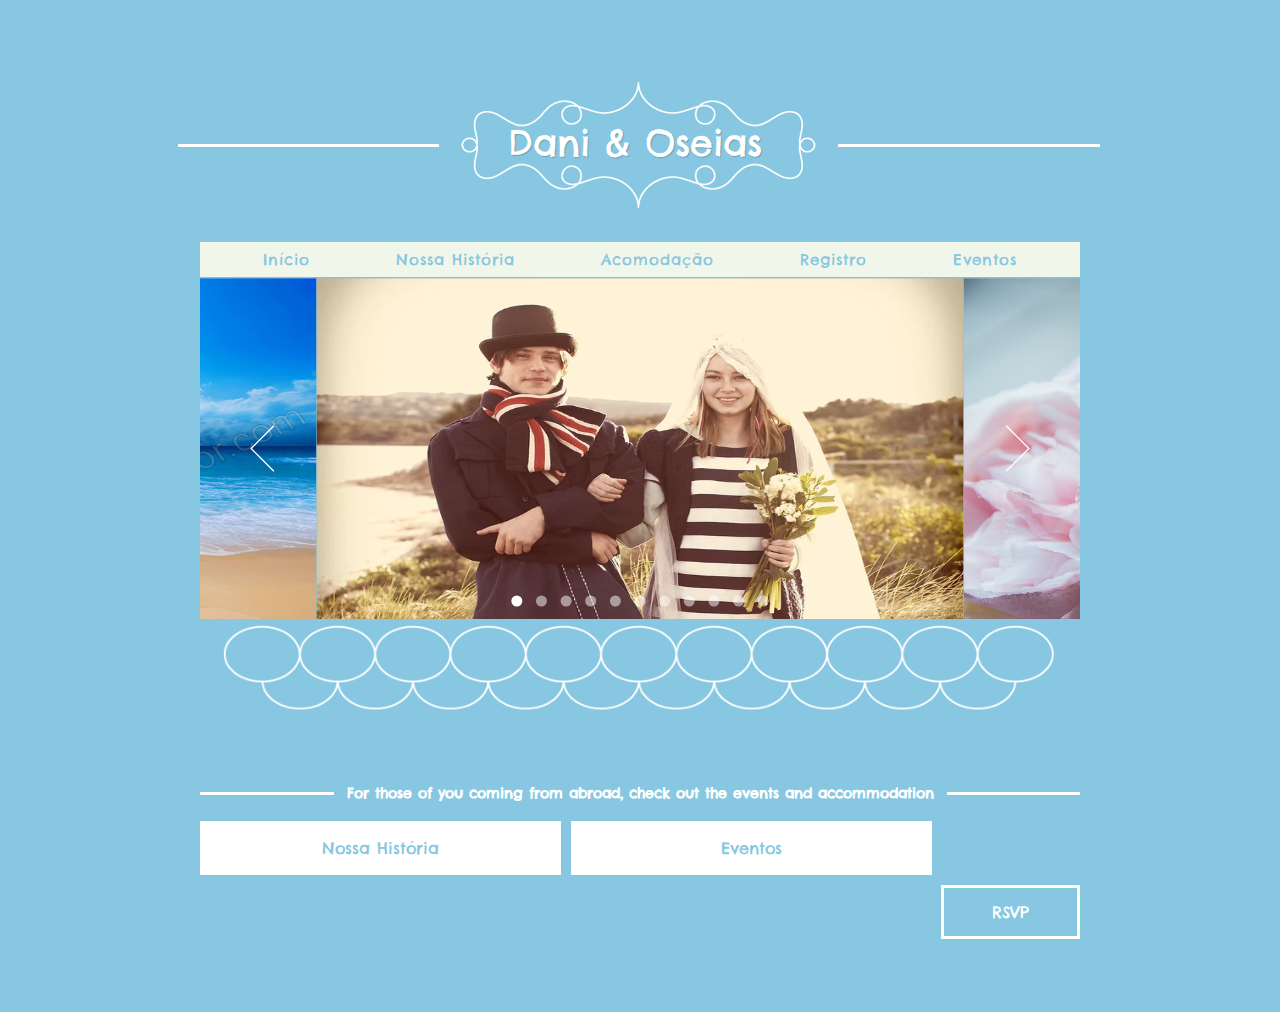
==== commit 78dedeae: "Add files via upload" ====
--- a/index.html
+++ b/index.html
@@ -27,10 +27,10 @@
 		<div class="menu-style"> 
 				<span class="right">
 					<a href="index.html">Início</a>
-					<a href="our_story.html">Nossa História</a>
-					<a href="accommodation.html">Acomodações</a>
-					<a href="#">Registro</a>
-					<a href="#">Eventos</a>
+					<a href="our_story.html" style="">Nossa História</a>
+					<a href="accommodation.html" style="">Acomodação</a>
+					<a href="registry.html" style="">Registro</a>
+					<a href="events.html" style="">Eventos</a>
 				</span>
 					<div class="clr"></div>
 		</div>
--- a/css/main.css
+++ b/css/main.css
@@ -113,7 +113,7 @@
 	
 	/* Button Coding*/
 	
-	.btn_div{
+		.btn_div{
 		  width: 41%; padding:5px; float:left;
 		}
 		.btn2_div{
@@ -283,8 +283,8 @@
 
 	#icon_image{
 		
-		width:60px; 
-		height:50px; 
+		/* width:60px; 
+		height:50px; */ 
 		float:left; 
 		margin-top:-16px; 
 		margin-left:15px;
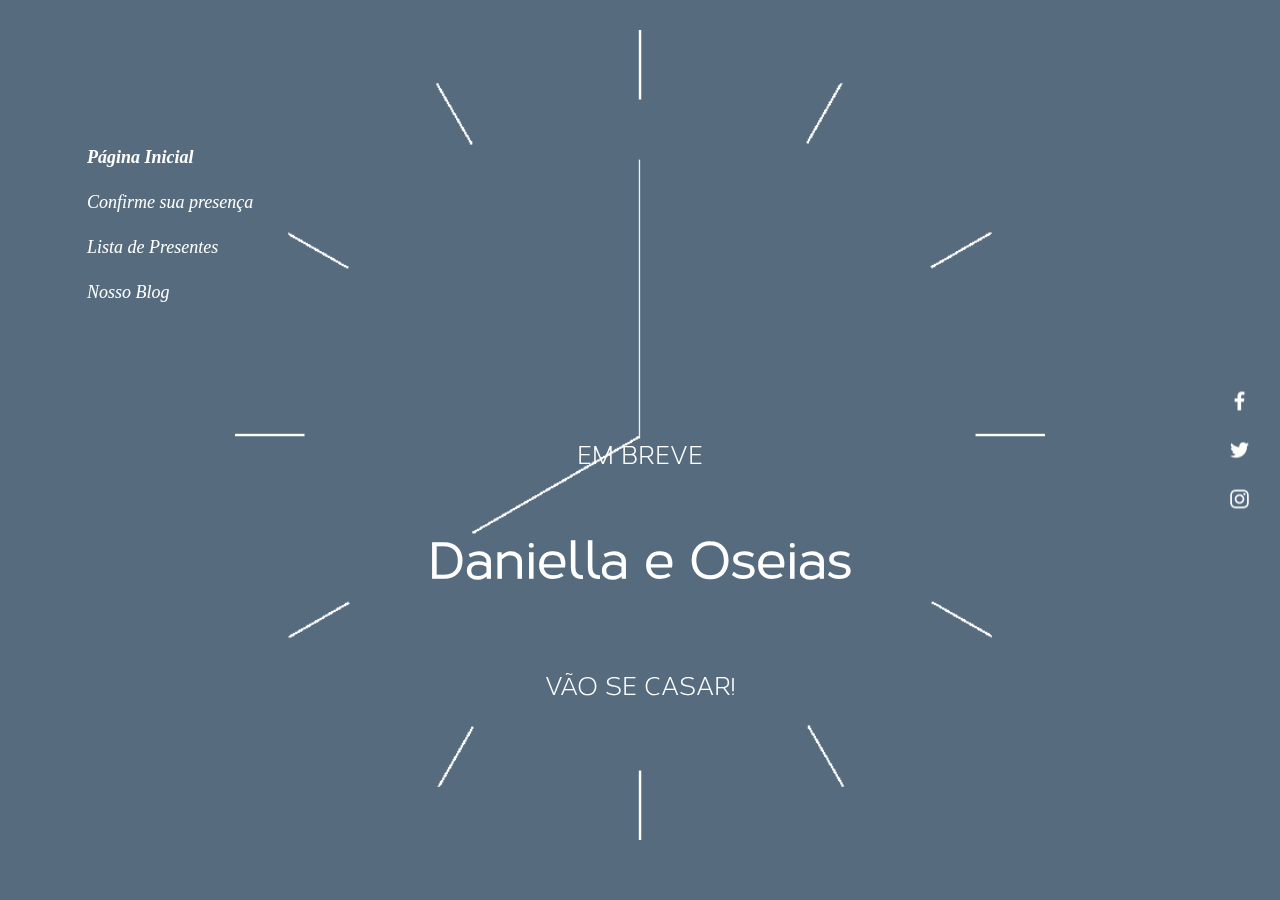
==== commit 39ff257e: "Add files via upload" ====
--- a/index.html
+++ b/index.html
@@ -4,201 +4,47 @@
 	<meta http-equiv="Content-Type" content="text/html; charset=utf-8" />
 	<meta name="viewport" content="width= device-width, initial-scale= 1"/>
 	<link rel="shortcut icon" href="favicon.ico">
-	<meta name="description" content="" />
 	<title>Dani & Oseias - Casamento</title>
-	<link href="https://fonts.googleapis.com/css?family=Chelsea+Market&display=swap" rel="stylesheet">
+	<style>
+		p{
+			text-align:center; 
+			position:relative;
+			margin-top: -360px; 
+		}
+	</style>
 </head>
 
-<body style="background-color:#87c7e1;" class="page">
+<body style="" class="page">
+	<link rel="stylesheet" type="text/css" href="css/default.css" />
 
-<div class ="container">
-
-	<header style="margin-top:90px;">
-				<!-- <h3> 20.06.2019 </h3> -->
-				<h2><a href="#"> Dani & Oseias </a></h2>
-	</header>
-
-	<div>
-		<img style="max-height:250px; z-index: -2; margin-top: -150px;" class="" src="logo.webp" alt="Logo"/>
-	</div>
-	<div class="content">
-	
-		<!-- menu bar -->
-		<div class="menu-style"> 
-				<span class="right">
-					<a href="index.html">Início</a>
-					<a href="our_story.html" style="">Nossa História</a>
-					<a href="accommodation.html" style="">Acomodação</a>
-					<a href="registry.html" style="">Registro</a>
-					<a href="events.html" style="">Eventos</a>
-				</span>
-					<div class="clr"></div>
+		<div id="myVideo">
+			<iframe frameborder="0" height="100%" width="100%" 
+				src="https://youtube.com/embed/eAgqJnO3kr8?t=130&autoplay=1&controls=0&showinfo=0&rel=0&autoplay=1&loop=1&mute=1">
+			</iframe>
 		</div>
 		
-		<br/>
+		<div class="curtain"></div>
 		
+		<div  class="bg" >
+			<!-- sidebar menu here -->
+			<img src="clock.gif" alt="Clock"/>
+			</br>
+		</div>
+		<p style="font-size:25px; margin-top: -460px;"> EM BREVE </p>
+		<p style="font-size:50px; margin-top: 60px;"> <b>Daniella e Oseias</b> </p>
+		<p style="font-size:25px; margin-top: 80px;"> VÃO SE CASAR! </p>
 		
-		<link rel="stylesheet" type="text/css" href="css/main.css" />
-		 
-		<div class="box1" style="margin-top:-17px;">
-			
-    <!-- #region Jssor Slider Begin -->
-    <!-- Generator: Jssor Slider Maker -->
-    <script src="jssor/jquery-1.11.3.min.js" type="text/javascript"></script>
-    <script src="jssor/jssor.slider-27.5.0.min.js" type="text/javascript"></script>
-    <script type="text/javascript">
-        jQuery(document).ready(function ($) {
+		<div class="vertical-menu">
+			<a href="index.html" class="active"><i>Página Inicial</i></a>
+			<a href="confirmacao.html"><i>Confirme sua presença</i></a>
+			<a href="lista.html"><i>Lista de Presentes</i></a>
+			<a href="blog.html"><i>Nosso Blog</i></a>
+		</div>
 
-            var jssor_1_options = {
-              $AutoPlay: 0,
-              $SlideWidth: 720,
-              $ArrowNavigatorOptions: {
-                $Class: $JssorArrowNavigator$
-              },
-              $BulletNavigatorOptions: {
-                $Class: $JssorBulletNavigator$
-              }
-            };
-
-            var jssor_1_slider = new $JssorSlider$("jssor_1", jssor_1_options);
-
-            /*#region responsive code begin*/
-
-            var MAX_WIDTH = 980;
-
-            function ScaleSlider() {
-                var containerElement = jssor_1_slider.$Elmt.parentNode;
-                var containerWidth = containerElement.clientWidth;
-
-                if (containerWidth) {
-
-                    var expectedWidth = Math.min(MAX_WIDTH || containerWidth, containerWidth);
-
-                    jssor_1_slider.$ScaleWidth(expectedWidth);
-                }
-                else {
-                    window.setTimeout(ScaleSlider, 30);
-                }
-            }
-
-            ScaleSlider();
-
-            $(window).bind("load", ScaleSlider);
-            $(window).bind("resize", ScaleSlider);
-            $(window).bind("orientationchange", ScaleSlider);
-            /*#endregion responsive code end*/
-        });
-    </script>
-    <style>
-        /*jssor slider loading skin spin css*/
-        .jssorl-009-spin img {
-            animation-name: jssorl-009-spin;
-            animation-duration: 1.6s;
-            animation-iteration-count: infinite;
-            animation-timing-function: linear;
-        }
-
-        @keyframes jssorl-009-spin {
-            from { transform: rotate(0deg); }
-            to { transform: rotate(360deg); }
-        }
-
-        /*jssor slider bullet skin 051 css*/
-        .jssorb051 .i {position:absolute;cursor:pointer;}
-        .jssorb051 .i .b {fill:#fff;fill-opacity:0.5;}
-        .jssorb051 .i:hover .b {fill-opacity:.7;}
-        .jssorb051 .iav .b {fill-opacity: 1;}
-        .jssorb051 .i.idn {opacity:.3;}
-
-        /*jssor slider arrow skin 051 css*/
-        .jssora051 {display:block;position:absolute;cursor:pointer;}
-        .jssora051 .a {fill:none;stroke:#fff;stroke-width:360;stroke-miterlimit:10;}
-        .jssora051:hover {opacity:.8;}
-        .jssora051.jssora051dn {opacity:.5;}
-        .jssora051.jssora051ds {opacity:.3;pointer-events:none;}
-    </style>
-    <div id="jssor_1" style="position:relative;margin:0 auto;top:0px;left:0px;width:980px;height:380px;overflow:hidden;visibility:hidden;">
-        <!-- Loading Screen -->
-        <div data-u="loading" class="jssorl-009-spin" style="position:absolute;top:0px;left:0px;width:100%;height:100%;text-align:center;background-color:rgba(0,0,0,0.7);">
-            <img style="margin-top:-19px;position:relative;top:50%;width:38px;height:38px;" src="jssor/nearby-image-partial-visible-slider/spin.svg" />
-        </div>
-        <div data-u="slides" style="cursor:default;position:relative;top:0px;left:0px;width:980px;height:380px;overflow:hidden;">
-            <div>
-                <img data-u="image" src="jssor/nearby-image-partial-visible-slider/001.webp" />
-            </div>
-            <div>
-                <img data-u="image" src="jssor/nearby-image-partial-visible-slider/002.jpg" />
-            </div>
-            <div>
-                <img data-u="image" src="jssor/nearby-image-partial-visible-slider/003.jpg" />
-            </div>
-            <div>
-                <img data-u="image" src="jssor/nearby-image-partial-visible-slider/004.jpg" />
-            </div>
-            <div>
-                <img data-u="image" src="jssor/nearby-image-partial-visible-slider/005.jpg" />
-            </div>
-            <div>
-                <img data-u="image" src="jssor/nearby-image-partial-visible-slider/006.jpg" />
-            </div>
-            <div>
-                <img data-u="image" src="jssor/nearby-image-partial-visible-slider/007.jpg" />
-            </div>
-            <div>
-                <img data-u="image" src="jssor/nearby-image-partial-visible-slider/009.jpg" />
-            </div>
-            <div>
-                <img data-u="image" src="jssor/nearby-image-partial-visible-slider/010.jpg" />
-            </div>
-            <div>
-                <img data-u="image" src="jssor/nearby-image-partial-visible-slider/015.jpg" />
-            </div>
-            <div>
-                <img data-u="image" src="jssor/nearby-image-partial-visible-slider/022.jpg" />
-            </div>
-        </div>
-        <!-- Bullet Navigator -->
-        <div data-u="navigator" class="jssorb051" style="position:absolute;bottom:12px;right:12px;" data-autocenter="1" data-scale="0.5" data-scale-bottom="0.75">
-            <div data-u="prototype" class="i" style="width:16px;height:16px;">
-                <svg viewbox="0 0 16000 16000" style="position:absolute;top:0;left:0;width:100%;height:100%;">
-                    <circle class="b" cx="8000" cy="8000" r="5800"></circle>
-                </svg>
-            </div>
-        </div>
-        <!-- Arrow Navigator -->
-        <div data-u="arrowleft" class="jssora051" style="width:65px;height:65px;top:0px;left:35px;" data-autocenter="2" data-scale="0.75" data-scale-left="0.75">
-            <svg viewbox="0 0 16000 16000" style="position:absolute;top:0;left:0;width:100%;height:100%;">
-                <polyline class="a" points="11040,1920 4960,8000 11040,14080 "></polyline>
-            </svg>
-        </div>
-        <div data-u="arrowright" class="jssora051" style="width:65px;height:65px;top:0px;right:35px;" data-autocenter="2" data-scale="0.75" data-scale-right="0.75">
-            <svg viewbox="0 0 16000 16000" style="position:absolute;top:0;left:0;width:100%;height:100%;">
-                <polyline class="a" points="4960,1920 11040,8000 4960,14080 "></polyline>
-            </svg>
-        </div>
-    </div>
-    <!-- #endregion Jssor Slider End -->
-			
-			<img style="width:100%;" src="body_band.webp" />
-
+		<div class="social-menu">
+		  <a href="https://facebook.com"><img src="face_w.webp" /></a>
+		  <a href="https://twitter.com"><img src="twitter_w.webp" /></a>
+		  <a href="#"><img src="insta_w.webp" /></a>
 		</div>
-		
-		<div class="box1" style="">
-			
-			<h3 id="contact" style="color:white; font-size:14px;"> For those of you coming from abroad, check out the events and accommodation </h3>
-	
-			<div style="padding-left:0px;" class="btn_div"><a href="our_story.html"><button class="btn button">Nossa História</button></a></div>
-			<div class="btn_div"><button class="btn button">Eventos</button></div>
-			<div class="btn2_div"><button class="btn button2">RSVP</button></div>
-			
-		</div>
-	
-	</div>
-	
-	<footer class="footer">
-		<p style="text-align:center;"> </p>
-		<p style="text-align:center;"> </p>
-	</footer>
-</div>
 
 </body>
--- a/css/default.css
+++ b/css/default.css
@@ -0,0 +1,178 @@
+@font-face{font-family:'CobertRegular'; src:url('Corbert-Regular.otf') format('truetype');}
+
+body, html {
+  height: 100%;
+  margin: 0;
+  /* overflow: hidden; */
+}
+
+p {
+	
+	
+	
+}
+
+.page{
+	z-index:1;
+	text-align:center;
+	font-family: 'CobertRegular';
+	color: white;
+}
+
+#myVideo {
+	position: fixed;
+	z-index: -2;
+	width: 100%; 
+	height: 100%;
+}
+
+.curtain {
+	z-index:-1;
+	position: fixed;
+	bottom: 0;
+	background: rgba(14, 46, 71, 0.7);
+	color: #f1f1f1;
+	width: 100%;
+	height:100%;
+	padding: 20px;
+}
+
+.bg { /* CLOCK container */
+    height: 100%; 
+	text-align:center;
+}
+
+/* CLOCK gif */
+.bg img{
+	height:90%;
+	padding-top:30px;
+}
+
+/* VERTICAL MENU */
+.vertical-menu {
+	width:100%;
+  max-width: 200px;
+  /* margin-top:-200px; */
+  top:0;
+  left:0;
+  position: absolute;
+  margin-top:90px;
+  margin-left:75px;
+ 	top: 15%;
+	-ms-transform: translateY(-50%);
+	transform: translateY(-50%);
+}
+
+.vertical-menu a {
+  background-color: transparent;
+  font-family:Times, serif;
+  color: white;
+  display: block;
+  padding: 12px;
+  text-decoration: none;
+  width:100%;
+  text-align:left;
+  font-size:18px;
+}
+
+.vertical-menu a:hover {
+	/* background-color: #ccc; */
+	color: #a18ba0;
+}
+
+.vertical-menu a.active {
+	font-weight:bold;
+}
+
+
+.vertical-menu #black {
+	
+	color: #1b1b1b;
+}
+.vertical-menu #black:hover {
+	
+	color:#a6a6a6;
+}
+
+
+/* --------------- */
+
+.social-menu {
+	width:100%;
+	max-width: 50px;
+	/* margin-top:-200px; */
+	right:0;
+	position: absolute;
+	top: 50%;
+	-ms-transform: translateY(-50%);
+	transform: translateY(-50%);
+	padding-right:15px;
+}
+
+.social-menu a {
+  background-color: transparent;
+  font-family:Times, serif;
+  color: white;
+  display: block;
+  padding: 12px;
+  padding-right:0px;
+  text-decoration: none;
+  width:100%;
+  text-align:left;
+  font-size:18px;
+}
+
+.social-menu a img{
+	
+	max-width:25px;
+	
+}
+
+.social-menu a:hover {
+	/* background-color: #ccc; */
+	color: #a18ba0;
+}
+
+
+.box1{
+	
+	margin-left:160px; 
+	margin-right:160px;
+	margin-bottom:0px;
+	margin-top:150px;
+
+	padding-left:200px; 
+	padding-right:100px;
+	
+	float:left;
+	
+	font-size:17px;
+	text-align:center;
+}
+.box1 > p{text-align: left;}
+
+#wide{
+	float:left; padding:15px;
+}
+
+.footer{
+
+	  position:relative;
+	  right: 0;
+	  bottom: 0;
+	  left: 0;
+	  padding-top:30px;
+	  padding-bottom: 10px;
+	  padding-left:10px;
+	  padding-right:10px;
+	  max-height:100px;
+	  background-color: #efd2d2;
+	  text-align: center;
+	  font-family:times;
+	  font-size:22px;
+	  color: #1b1b1b;
+	  line-height: 0.7em;
+	  -moz-box-shadow:1px 0px 2px #cbcab4;-webkit-box-shadow:1px 0px 2px #cbcab4;box-shadow:1px 0px 2px #cbcab4;
+	  
+}
+
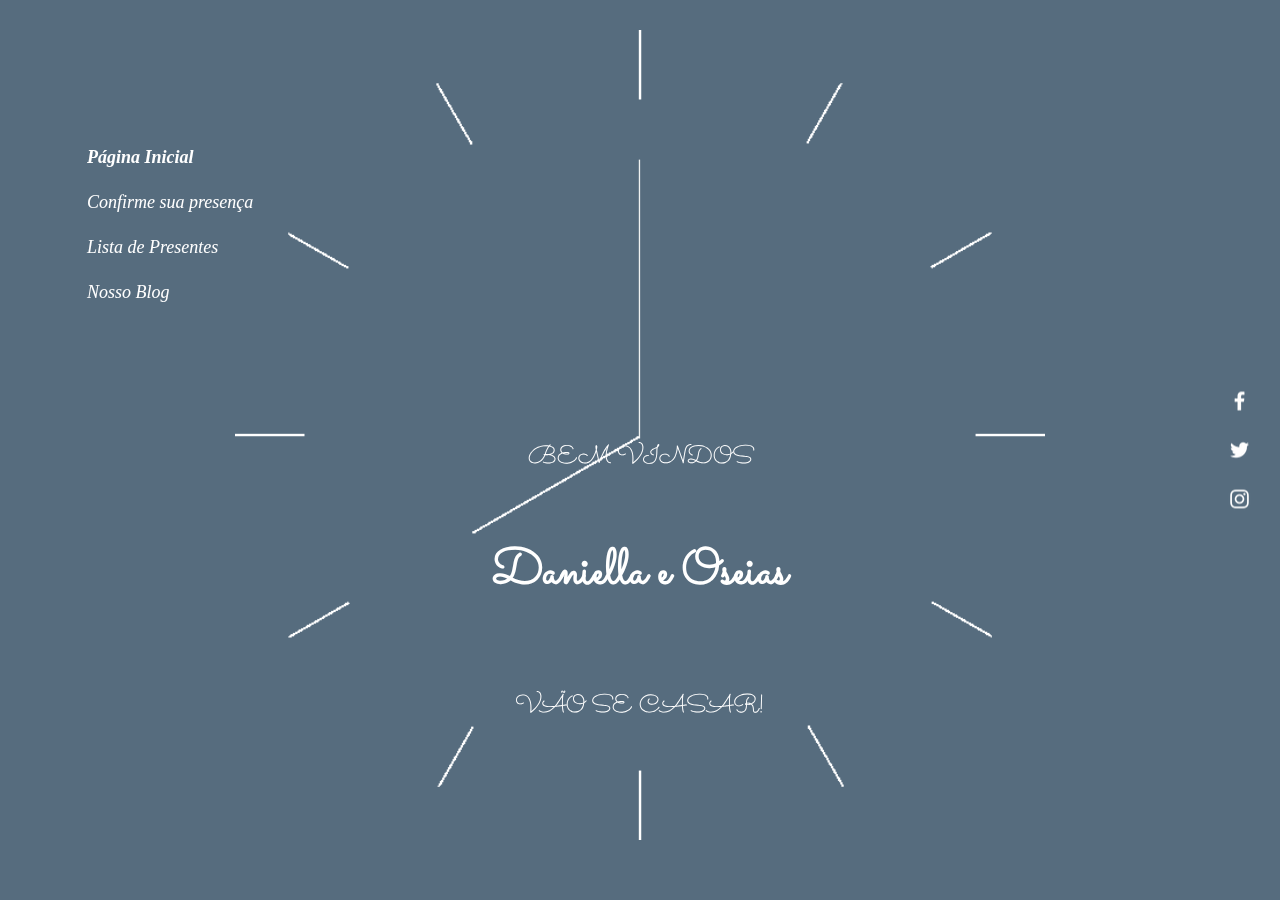
==== commit e66dc570: "Add files via upload" ====
--- a/index.html
+++ b/index.html
@@ -16,12 +16,16 @@
 
 <body style="" class="page">
 	<link rel="stylesheet" type="text/css" href="css/default.css" />
+	
+		<video autoplay muted loop id="myVideo">
+		  <source src="intro.mp4" type="video/mp4">
+		</video>
 
-		<div id="myVideo">
+<!-- 		<div id="myVideo">
 			<iframe frameborder="0" height="100%" width="100%" 
 				src="https://youtube.com/embed/eAgqJnO3kr8?t=130&autoplay=1&controls=0&showinfo=0&rel=0&autoplay=1&loop=1&mute=1">
 			</iframe>
-		</div>
+		</div> -->
 		
 		<div class="curtain"></div>
 		
@@ -30,9 +34,9 @@
 			<img src="clock.gif" alt="Clock"/>
 			</br>
 		</div>
-		<p style="font-size:25px; margin-top: -460px;"> EM BREVE </p>
-		<p style="font-size:50px; margin-top: 60px;"> <b>Daniella e Oseias</b> </p>
-		<p style="font-size:25px; margin-top: 80px;"> VÃO SE CASAR! </p>
+		<p style="font-size:25px; margin-top: -460px; font-family:'Sacramento';"> BEM VINDOS </p>
+		<p style="font-size:50px; margin-top: 60px; font-family:'Sacramento';"> <b>Daniella e Oseias</b> </p>
+		<p style="font-size:25px; margin-top: 80px; font-family:'Sacramento';"> VÃO SE CASAR! </p>
 		
 		<div class="vertical-menu">
 			<a href="index.html" class="active"><i>Página Inicial</i></a>
--- a/css/default.css
+++ b/css/default.css
@@ -1,4 +1,5 @@
 @font-face{font-family:'CobertRegular'; src:url('Corbert-Regular.otf') format('truetype');}
+@font-face{font-family:'Sacramento'; src:url('Sacramento-Regular.ttf') format('truetype');}
 
 body, html {
   height: 100%;
@@ -22,8 +23,11 @@
 #myVideo {
 	position: fixed;
 	z-index: -2;
-	width: 100%; 
-	height: 100%;
+	min-width: 100%; 
+	height:100%;
+	object-fit: cover;
+	 left: 0;
+  top: 0;
 }
 
 .curtain {
@@ -152,7 +156,11 @@
 .box1 > p{text-align: left;}
 
 #wide{
-	float:left; padding:15px;
+			  display: inline-block; 
+		  margin: 0 auto;
+		  padding: 3px;
+		  padding-right:25px;     
+		  padding-top:15px;
 }
 
 .footer{
